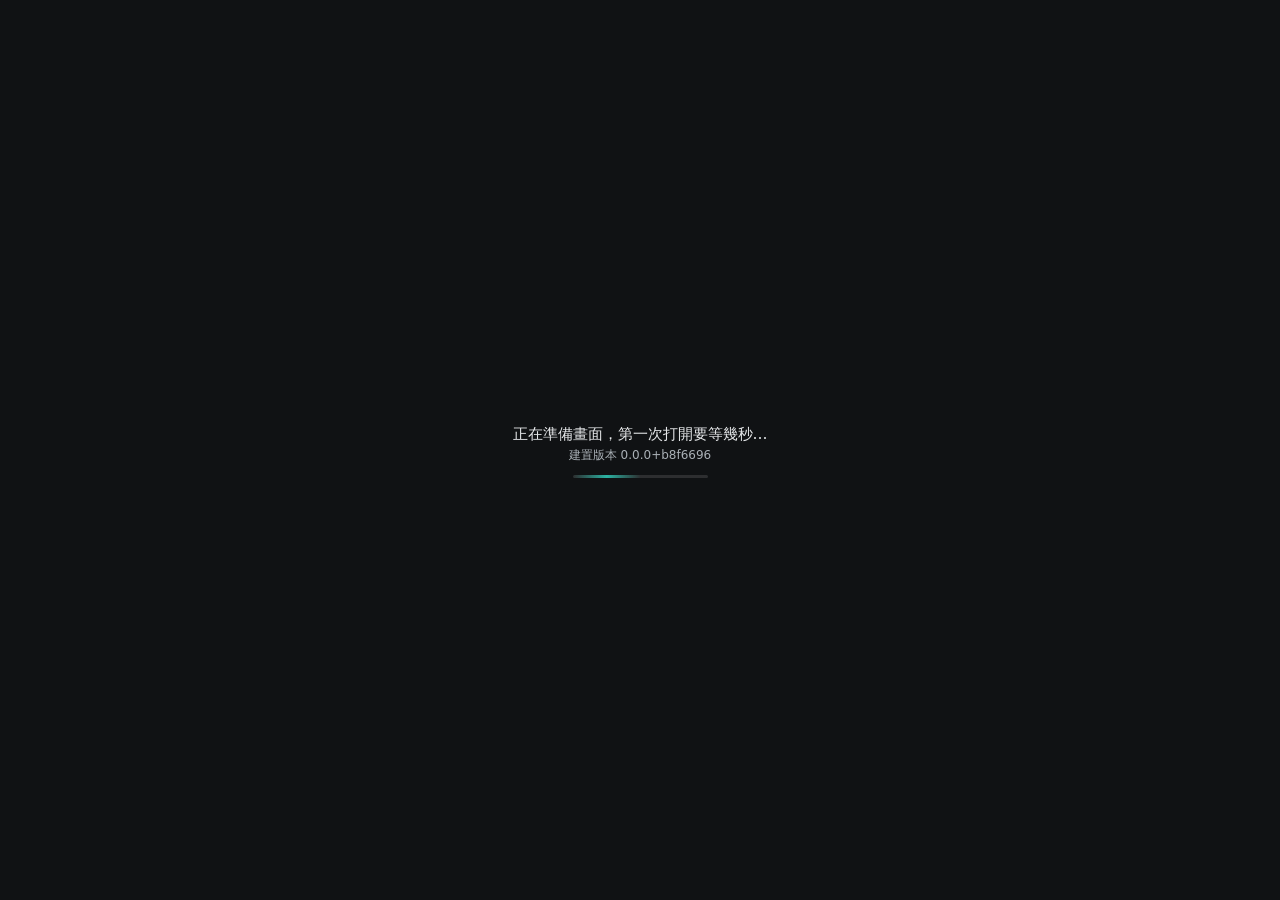
==== index.html @ 0f68137e "發布 0.0.0+b8f6696" ====
<!doctype html>
<html lang="zh-Hant">
  <head>
    <meta charset="utf-8" />
    <meta name="viewport" content="width=device-width, initial-scale=1" />
    <title>四面停懸訓練模擬器</title>
    <link rel="icon" href="data:," />
    <style>html,body{background:#101214;height:100%;margin:0;overflow:hidden}#view{width:100vw;height:100vh;display:block}#corner-info{color:#e6e8ea;pointer-events:none;background:#0000008c;border-radius:4px;grid-template-columns:max-content auto;column-gap:.75em;padding:6px 8px;font:12px/1.5 system-ui,Microsoft JhengHei,sans-serif;display:grid;position:fixed;bottom:8px;left:8px}#corner-info>div{display:contents}.corner-info-label{color:#a9b0b6}.corner-info-value[data-label=基準],.corner-info-value[data-label=離線],.corner-info-value[data-label=儲存]{max-width:40em}#loading-version{color:#a9b0b6;justify-self:center;font-size:12px}#flight-ui{pointer-events:none;color:#e6e8ea;font:13px/1.5 system-ui,Microsoft JhengHei,sans-serif;position:fixed;inset:0}.flight-panel{background:#0000008c;border-radius:4px;margin:0;padding:8px 10px;position:absolute;top:8px}.flight-status{min-width:15em;left:8px}.flight-help{box-sizing:border-box;max-width:21em;max-height:calc(100vh - 16px);top:auto;bottom:8px;right:8px;overflow-y:auto}.flight-round{font-variant-numeric:tabular-nums}.flight-crash{color:#f2b24c;margin-top:4px;font-weight:600}.flight-crash[hidden]{display:none}.flight-honesty{border-top:1px solid #ffffff24;max-width:24em;margin-top:6px;padding-top:4px}.flight-wind{flex-wrap:wrap;align-items:center;gap:4px;display:flex}.flight-wind-title{color:#a9b0b6}.flight-wind-choice{pointer-events:auto;color:inherit;font:inherit;cursor:pointer;background:#1b1f22;border:1px solid #5b646b;border-radius:4px;padding:2px 6px}.flight-wind-choice:hover:not(:disabled){background:#232a2d;border-color:#2bb3a3}.flight-wind-choice[aria-pressed=true]{background:#1f4a46;border-color:#2bb3a3}.flight-wind-choice:disabled{opacity:.45;cursor:not-allowed}.flight-axis{grid-template-columns:2.5em 1fr 3.2em;align-items:center;column-gap:.6em;display:grid}.flight-axis-label,.flight-keys dt,.flight-round{color:#a9b0b6}.flight-axis-track{background:linear-gradient(90deg,#0000 calc(50% - .5px),#a9b0b6 calc(50% - .5px) calc(50% + .5px),#0000 calc(50% + .5px)),#ffffff24;border-radius:3px;height:6px;position:relative}.flight-axis-fill{background:#2bb3a3;border-radius:3px;position:absolute;top:0;bottom:0}.flight-axis-value{text-align:right;font-variant-numeric:tabular-nums}.flight-keys{grid-template-columns:max-content auto;column-gap:.75em;margin:0;display:grid}.flight-keys dd{margin:0}.flight-notice,.flight-said{margin:6px 0 0}.flight-said:empty{display:none}.flight-buttons{gap:6px;margin-top:8px;display:flex}.flight-buttons button{pointer-events:auto;color:inherit;font:inherit;cursor:pointer;background:#1b1f22;border:1px solid #5b646b;border-radius:4px;padding:4px 10px}.flight-buttons button:hover{background:#232a2d;border-color:#2bb3a3}.flight-pause{text-align:center;background:#000000b8;border-radius:6px;padding:14px 22px;position:absolute;top:38%;left:50%;transform:translate(-50%,-50%)}.flight-pause h2{margin:0 0 4px;font-size:20px;font-weight:600}.flight-pause p{margin:0}#loading-notice{color:#e6e8ea;background:#101214;place-content:center;font:15px/1.6 system-ui,Microsoft JhengHei,sans-serif;display:grid;position:fixed;inset:0}#loading-notice:after{content:"";background:linear-gradient(90deg,#0000,#2bb3a3,#0000) 0 0/50% 100% no-repeat,#ffffff1f;border-radius:2px;justify-self:center;width:9em;height:3px;margin-top:10px;animation:1.2s linear infinite loading-sweep}@keyframes loading-sweep{0%{background-position:-100% 0,0 0}to{background-position:200% 0,0 0}}body.shot #corner-info{display:none}</style>
    <script type="module" crossorigin src="./assets/index-QWvjo4jM.js"></script>
    <link rel="modulepreload" crossorigin href="./assets/modulepreload-polyfill-P2Xu9kJm.js">
    <link rel="modulepreload" crossorigin href="./assets/field-5Ba68lkn.js">
    <link rel="modulepreload" crossorigin href="./assets/exactMath-YJr5tnJ6.js">
    <link rel="modulepreload" crossorigin href="./assets/sim-CEThF67U.js">
    <link rel="modulepreload" crossorigin href="./assets/roundRecord-CIROd4TO.js">
    <link rel="modulepreload" crossorigin href="./assets/savedDrill-CL8UOd6f.js">
    <link rel="modulepreload" crossorigin href="./assets/shotParams-CHEKTDAV.js">
    <link rel="modulepreload" crossorigin href="./assets/gamepadText-DDipZGzQ.js">
    <link rel="modulepreload" crossorigin href="./assets/replay-CuYm60EA.js">
    <link rel="modulepreload" crossorigin href="./assets/roundRecorder-BeZwusET.js">
    <link rel="modulepreload" crossorigin href="./assets/opaque-Bb8yZxMa.js">
    <link rel="modulepreload" crossorigin href="./assets/airframe-C724vmKE.js">
    <link rel="modulepreload" crossorigin href="./assets/sky-D2GkNgTQ.js">
    <link rel="modulepreload" crossorigin href="./assets/pavement-BbVPfc4T.js">
    <link rel="modulepreload" crossorigin href="./assets/sceneOutput-CqeMyVQQ.js">
    <link rel="modulepreload" crossorigin href="./assets/examScene-DeKbWUuo.js">
    <link rel="modulepreload" crossorigin href="./assets/notRecorded-U8o28lkj.js">
    <link rel="modulepreload" crossorigin href="./assets/assetPack-l0ohciP4.js">
    <link rel="modulepreload" crossorigin href="./assets/baselineNotice-hh__YqUF.js">
    <link rel="modulepreload" crossorigin href="./assets/buildInfo-2GvMuhpz.js">
    <link rel="modulepreload" crossorigin href="./assets/feelStorage-MVdoCn2E.js">
    <link rel="modulepreload" crossorigin href="./assets/browser-BktjcKxh.js">
    <link rel="modulepreload" crossorigin href="./assets/replayText-DumDRD41.js">
    <link rel="modulepreload" crossorigin href="./assets/gamepadProbe-PwRmJIUH.js">
    <link rel="modulepreload" crossorigin href="./assets/gamepadSource-BhQjnkhK.js">
    <link rel="modulepreload" crossorigin href="./assets/canvasSize-BfUx9E42.js">
    <link rel="modulepreload" crossorigin href="./assets/aaTrajectory-BN8H05AF.js">
    <link rel="modulepreload" crossorigin href="./assets/aaToggle-Dxjf7t7J.js">
    <link rel="modulepreload" crossorigin href="./assets/frameLock-CNM2c3eh.js">
    <link rel="modulepreload" crossorigin href="./assets/readCanvas-B64av70t.js">
    <link rel="modulepreload" crossorigin href="./assets/shotPlan-DRGszHHu.js">
    <link rel="modulepreload" crossorigin href="./assets/consoleCapture-CGtWRzT-.js">
    <link rel="modulepreload" crossorigin href="./assets/videoRecorder-CLJdw37K.js">
    <link rel="modulepreload" crossorigin href="./assets/offlineStore-CZZIKs1B.js">
    <link rel="stylesheet" crossorigin href="./assets/baselineNotice-D2F8p2Ku.css">
  </head>
  <body>
    <canvas id="view"></canvas>
    <div id="corner-info" aria-label="執行資訊">啟動中…</div>
    <div id="flight-ui"></div>
  </body>
</html>
---- assets/baselineNotice-D2F8p2Ku.css ----
#touch-ui{z-index:5;pointer-events:none;color:#e6e8ea;-webkit-user-select:none;user-select:none;-webkit-touch-callout:none;font:14px/1.4 system-ui,Microsoft JhengHei,sans-serif;position:fixed;inset:0}#touch-ui[hidden]{display:none}html[data-touch=on],html[data-touch=on] body,html[data-touch=on] #view{touch-action:none;overscroll-behavior:none;-webkit-user-select:none;user-select:none;-webkit-touch-callout:none;-webkit-tap-highlight-color:transparent}.touch-pad{pointer-events:auto;touch-action:none;position:fixed}.touch-pad[hidden]{display:none}.touch-base{box-sizing:border-box;background-color:#00000047;background-image:linear-gradient(#ffffff38,#ffffff38),linear-gradient(#ffffff38,#ffffff38);background-position:50%,50%;background-repeat:no-repeat;background-size:1px 36%,36% 1px;background-attachment:scroll;background-origin:padding-box;background-clip:border-box;border:2px solid #fff6;border-radius:22%;position:absolute}.touch-pad.is-held .touch-base{border-color:#2bb3a3}.touch-knob{box-sizing:border-box;background:#e6e8ea8c;border:2px solid #ffffffb3;border-radius:50%;width:38%;height:38%;margin:-19% 0 0 -19%;position:absolute;top:50%;left:50%}.touch-pad.is-held .touch-knob{background:#2bb3a3bf}.touch-buttons{flex-direction:column;gap:6px;display:flex;position:fixed}.touch-button{pointer-events:auto;touch-action:manipulation;min-height:44px;color:inherit;font:inherit;background:#1b1f22c7;border:1px solid #5b646b;border-radius:8px;flex:1 1 0;font-size:15px}.touch-button:active,.touch-button[aria-pressed=true]{background:#1f4a46d9;border-color:#2bb3a3}.touch-portrait{box-sizing:border-box;text-align:center;pointer-events:auto;touch-action:none;background:#101214f5;flex-direction:column;justify-content:center;align-items:center;gap:8px;padding:24px;display:flex;position:fixed;inset:0}.touch-portrait[hidden]{display:none}.touch-portrait h2{margin:0;font-size:20px}.touch-portrait p{color:#a9b0b6;max-width:22em;margin:0}html[data-touch=on] .flight-help{display:none}html[data-touch=on][data-touch-menu=open] .flight-help{box-sizing:border-box;pointer-events:auto;touch-action:pan-y;z-index:6;background:#000000e0;width:min(32em,100vw - 32px);max-width:none;max-height:calc(100vh - 16px);display:block;inset:8px auto auto 50%;overflow:auto;transform:translate(-50%)}html[data-touch=on][data-touch-menu=open] .flight-status{visibility:hidden}html[data-touch=on] .flight-help .flight-honesty{max-width:none}html[data-touch=on] .flight-help #corner-info{background:0 0;border-top:1px solid #ffffff24;border-radius:0;margin-top:8px;padding:6px 0 0;position:static}html[data-touch=on] .flight-keys,html[data-touch=on] #flight-keyboard-notice,html[data-touch=on] #flight-gamepad-setup{display:none}html[data-touch=on] .flight-help button,html[data-touch=on] .flight-wind-choice{min-height:44px;padding:4px 12px}
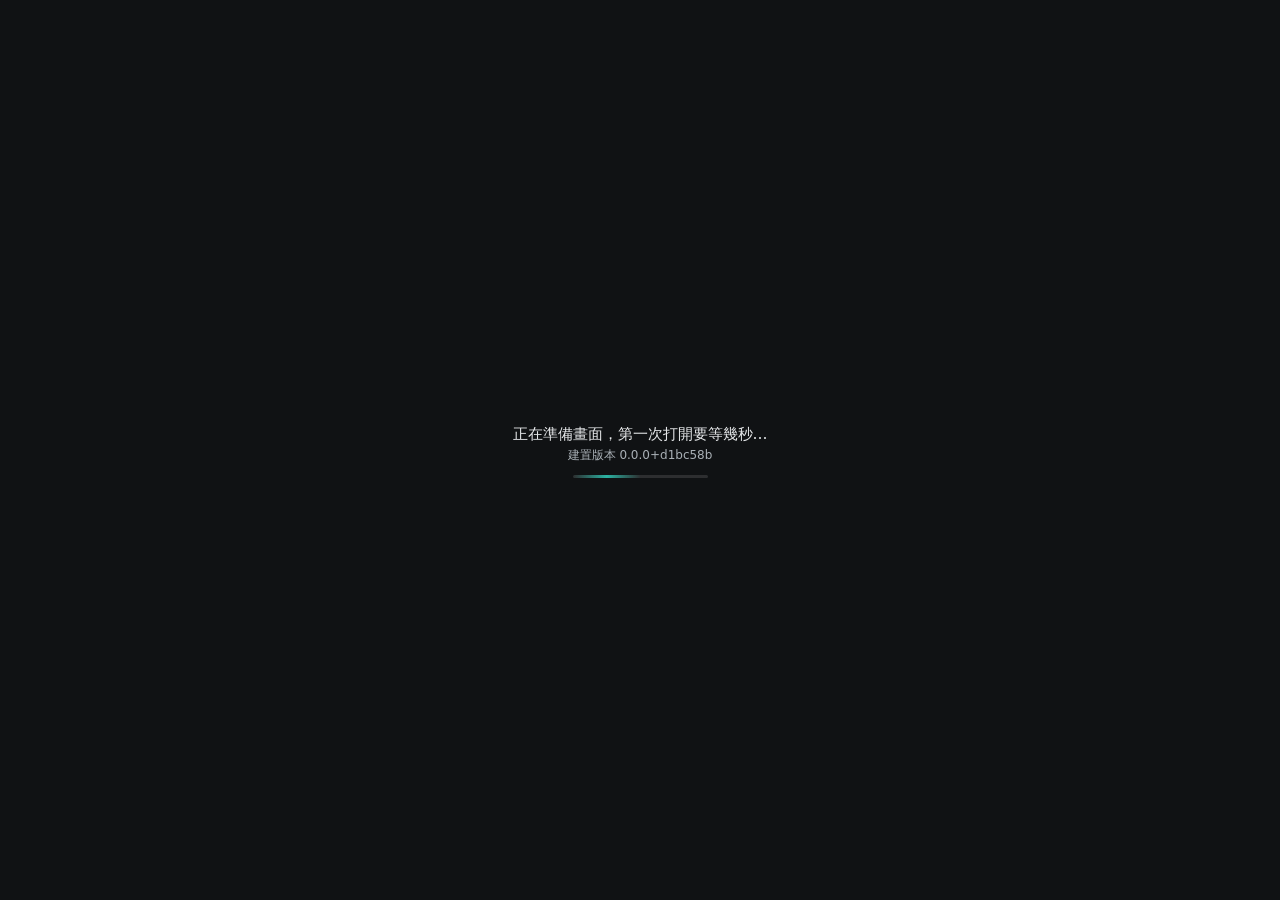
==== commit 36dbee6c: "發布 0.0.0+d1bc58b" ====
--- a/index.html
+++ b/index.html
@@ -6,11 +6,13 @@
     <title>四面停懸訓練模擬器</title>
     <link rel="icon" href="data:," />
     <style>html,body{background:#101214;height:100%;margin:0;overflow:hidden}#view{width:100vw;height:100vh;display:block}#corner-info{color:#e6e8ea;pointer-events:none;background:#0000008c;border-radius:4px;grid-template-columns:max-content auto;column-gap:.75em;padding:6px 8px;font:12px/1.5 system-ui,Microsoft JhengHei,sans-serif;display:grid;position:fixed;bottom:8px;left:8px}#corner-info>div{display:contents}.corner-info-label{color:#a9b0b6}.corner-info-value[data-label=基準],.corner-info-value[data-label=離線],.corner-info-value[data-label=儲存]{max-width:40em}#loading-version{color:#a9b0b6;justify-self:center;font-size:12px}#flight-ui{pointer-events:none;color:#e6e8ea;font:13px/1.5 system-ui,Microsoft JhengHei,sans-serif;position:fixed;inset:0}.flight-panel{background:#0000008c;border-radius:4px;margin:0;padding:8px 10px;position:absolute;top:8px}.flight-status{min-width:15em;left:8px}.flight-help{box-sizing:border-box;max-width:21em;max-height:calc(100vh - 16px);top:auto;bottom:8px;right:8px;overflow-y:auto}.flight-round{font-variant-numeric:tabular-nums}.flight-crash{color:#f2b24c;margin-top:4px;font-weight:600}.flight-crash[hidden]{display:none}.flight-honesty{border-top:1px solid #ffffff24;max-width:24em;margin-top:6px;padding-top:4px}.flight-wind{flex-wrap:wrap;align-items:center;gap:4px;display:flex}.flight-wind-title{color:#a9b0b6}.flight-wind-choice{pointer-events:auto;color:inherit;font:inherit;cursor:pointer;background:#1b1f22;border:1px solid #5b646b;border-radius:4px;padding:2px 6px}.flight-wind-choice:hover:not(:disabled){background:#232a2d;border-color:#2bb3a3}.flight-wind-choice[aria-pressed=true]{background:#1f4a46;border-color:#2bb3a3}.flight-wind-choice:disabled{opacity:.45;cursor:not-allowed}.flight-axis{grid-template-columns:2.5em 1fr 3.2em;align-items:center;column-gap:.6em;display:grid}.flight-axis-label,.flight-keys dt,.flight-round{color:#a9b0b6}.flight-axis-track{background:linear-gradient(90deg,#0000 calc(50% - .5px),#a9b0b6 calc(50% - .5px) calc(50% + .5px),#0000 calc(50% + .5px)),#ffffff24;border-radius:3px;height:6px;position:relative}.flight-axis-fill{background:#2bb3a3;border-radius:3px;position:absolute;top:0;bottom:0}.flight-axis-value{text-align:right;font-variant-numeric:tabular-nums}.flight-keys{grid-template-columns:max-content auto;column-gap:.75em;margin:0;display:grid}.flight-keys dd{margin:0}.flight-notice,.flight-said{margin:6px 0 0}.flight-said:empty{display:none}.flight-buttons{gap:6px;margin-top:8px;display:flex}.flight-buttons button{pointer-events:auto;color:inherit;font:inherit;cursor:pointer;background:#1b1f22;border:1px solid #5b646b;border-radius:4px;padding:4px 10px}.flight-buttons button:hover{background:#232a2d;border-color:#2bb3a3}.flight-pause{text-align:center;background:#000000b8;border-radius:6px;padding:14px 22px;position:absolute;top:38%;left:50%;transform:translate(-50%,-50%)}.flight-pause h2{margin:0 0 4px;font-size:20px;font-weight:600}.flight-pause p{margin:0}#loading-notice{color:#e6e8ea;background:#101214;place-content:center;font:15px/1.6 system-ui,Microsoft JhengHei,sans-serif;display:grid;position:fixed;inset:0}#loading-notice:after{content:"";background:linear-gradient(90deg,#0000,#2bb3a3,#0000) 0 0/50% 100% no-repeat,#ffffff1f;border-radius:2px;justify-self:center;width:9em;height:3px;margin-top:10px;animation:1.2s linear infinite loading-sweep}@keyframes loading-sweep{0%{background-position:-100% 0,0 0}to{background-position:200% 0,0 0}}body.shot #corner-info{display:none}</style>
-    <script type="module" crossorigin src="./assets/index-QWvjo4jM.js"></script>
+    <script type="module" crossorigin src="./assets/index-BFoGrecX.js"></script>
     <link rel="modulepreload" crossorigin href="./assets/modulepreload-polyfill-P2Xu9kJm.js">
-    <link rel="modulepreload" crossorigin href="./assets/field-5Ba68lkn.js">
     <link rel="modulepreload" crossorigin href="./assets/exactMath-YJr5tnJ6.js">
     <link rel="modulepreload" crossorigin href="./assets/sim-CEThF67U.js">
+    <link rel="modulepreload" crossorigin href="./assets/aaToggle-BCg5YQrM.js">
+    <link rel="modulepreload" crossorigin href="./assets/tierRenderPath-DYDmxtjA.js">
+    <link rel="modulepreload" crossorigin href="./assets/field-5Ba68lkn.js">
     <link rel="modulepreload" crossorigin href="./assets/roundRecord-CIROd4TO.js">
     <link rel="modulepreload" crossorigin href="./assets/savedDrill-CL8UOd6f.js">
     <link rel="modulepreload" crossorigin href="./assets/shotParams-CHEKTDAV.js">
@@ -20,22 +22,20 @@
     <link rel="modulepreload" crossorigin href="./assets/opaque-Bb8yZxMa.js">
     <link rel="modulepreload" crossorigin href="./assets/airframe-C724vmKE.js">
     <link rel="modulepreload" crossorigin href="./assets/sky-D2GkNgTQ.js">
-    <link rel="modulepreload" crossorigin href="./assets/pavement-BbVPfc4T.js">
+    <link rel="modulepreload" crossorigin href="./assets/pavement-jE6aqfq1.js">
     <link rel="modulepreload" crossorigin href="./assets/sceneOutput-CqeMyVQQ.js">
-    <link rel="modulepreload" crossorigin href="./assets/examScene-DeKbWUuo.js">
+    <link rel="modulepreload" crossorigin href="./assets/examScene-BxkcL9rX.js">
     <link rel="modulepreload" crossorigin href="./assets/notRecorded-U8o28lkj.js">
     <link rel="modulepreload" crossorigin href="./assets/assetPack-l0ohciP4.js">
-    <link rel="modulepreload" crossorigin href="./assets/baselineNotice-hh__YqUF.js">
-    <link rel="modulepreload" crossorigin href="./assets/buildInfo-2GvMuhpz.js">
+    <link rel="modulepreload" crossorigin href="./assets/baselineNotice-Dx3YPVov.js">
+    <link rel="modulepreload" crossorigin href="./assets/buildInfo-QqdL6aGz.js">
     <link rel="modulepreload" crossorigin href="./assets/feelStorage-MVdoCn2E.js">
     <link rel="modulepreload" crossorigin href="./assets/browser-BktjcKxh.js">
     <link rel="modulepreload" crossorigin href="./assets/replayText-DumDRD41.js">
     <link rel="modulepreload" crossorigin href="./assets/gamepadProbe-PwRmJIUH.js">
     <link rel="modulepreload" crossorigin href="./assets/gamepadSource-BhQjnkhK.js">
     <link rel="modulepreload" crossorigin href="./assets/canvasSize-BfUx9E42.js">
-    <link rel="modulepreload" crossorigin href="./assets/aaTrajectory-BN8H05AF.js">
-    <link rel="modulepreload" crossorigin href="./assets/aaToggle-Dxjf7t7J.js">
-    <link rel="modulepreload" crossorigin href="./assets/frameLock-CNM2c3eh.js">
+    <link rel="modulepreload" crossorigin href="./assets/frameLock-BdOilTIx.js">
     <link rel="modulepreload" crossorigin href="./assets/readCanvas-B64av70t.js">
     <link rel="modulepreload" crossorigin href="./assets/shotPlan-DRGszHHu.js">
     <link rel="modulepreload" crossorigin href="./assets/consoleCapture-CGtWRzT-.js">
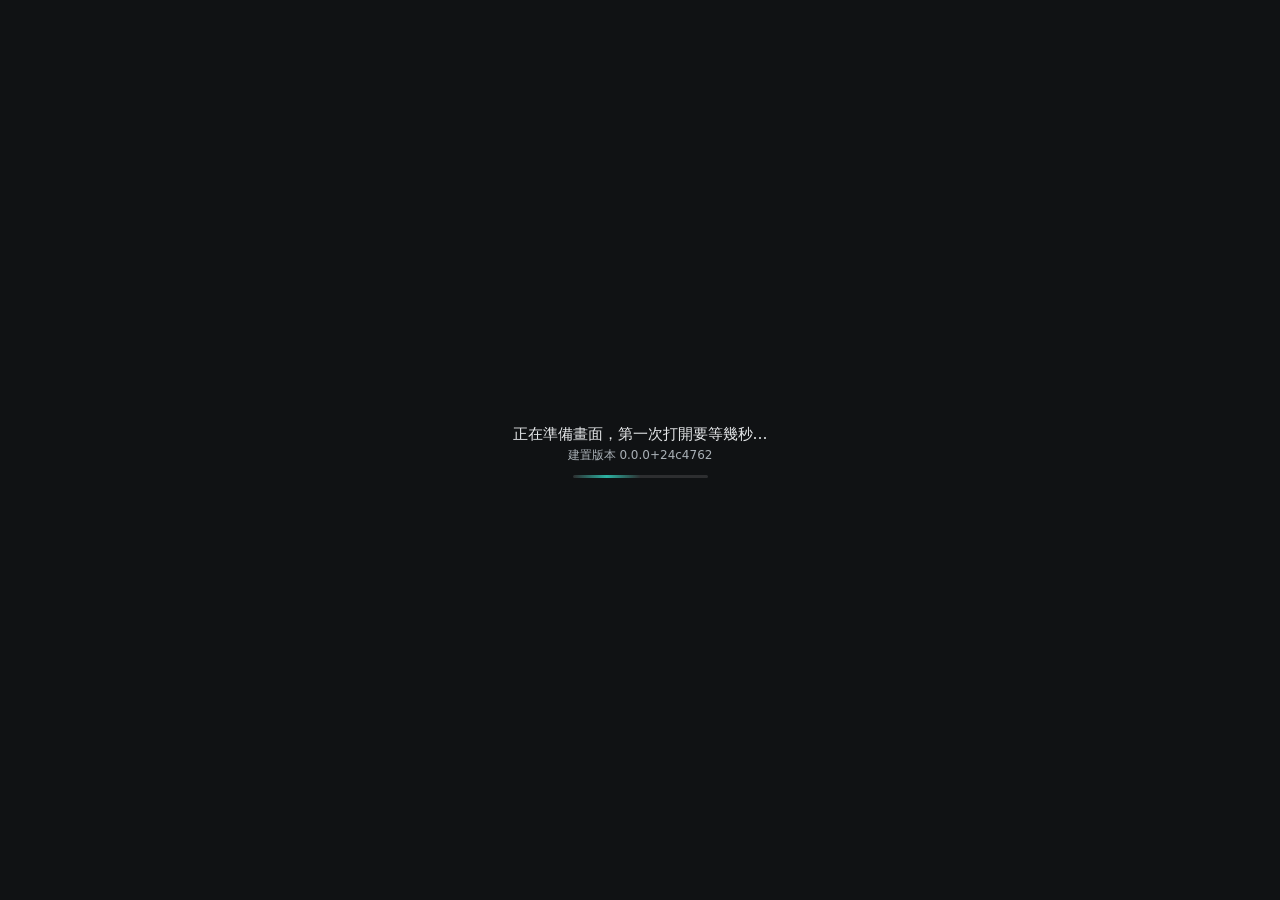
==== commit 824c3838: "發布 0.0.0+24c4762" ====
--- a/index.html
+++ b/index.html
@@ -5,35 +5,35 @@
     <meta name="viewport" content="width=device-width, initial-scale=1" />
     <title>四面停懸訓練模擬器</title>
     <link rel="icon" href="data:," />
-    <style>html,body{background:#101214;height:100%;margin:0;overflow:hidden}#view{width:100vw;height:100vh;display:block}#corner-info{color:#e6e8ea;pointer-events:none;background:#0000008c;border-radius:4px;grid-template-columns:max-content auto;column-gap:.75em;padding:6px 8px;font:12px/1.5 system-ui,Microsoft JhengHei,sans-serif;display:grid;position:fixed;bottom:8px;left:8px}#corner-info>div{display:contents}.corner-info-label{color:#a9b0b6}.corner-info-value[data-label=基準],.corner-info-value[data-label=離線],.corner-info-value[data-label=儲存]{max-width:40em}#loading-version{color:#a9b0b6;justify-self:center;font-size:12px}#flight-ui{pointer-events:none;color:#e6e8ea;font:13px/1.5 system-ui,Microsoft JhengHei,sans-serif;position:fixed;inset:0}.flight-panel{background:#0000008c;border-radius:4px;margin:0;padding:8px 10px;position:absolute;top:8px}.flight-status{min-width:15em;left:8px}.flight-help{box-sizing:border-box;max-width:21em;max-height:calc(100vh - 16px);top:auto;bottom:8px;right:8px;overflow-y:auto}.flight-round{font-variant-numeric:tabular-nums}.flight-crash{color:#f2b24c;margin-top:4px;font-weight:600}.flight-crash[hidden]{display:none}.flight-honesty{border-top:1px solid #ffffff24;max-width:24em;margin-top:6px;padding-top:4px}.flight-wind{flex-wrap:wrap;align-items:center;gap:4px;display:flex}.flight-wind-title{color:#a9b0b6}.flight-wind-choice{pointer-events:auto;color:inherit;font:inherit;cursor:pointer;background:#1b1f22;border:1px solid #5b646b;border-radius:4px;padding:2px 6px}.flight-wind-choice:hover:not(:disabled){background:#232a2d;border-color:#2bb3a3}.flight-wind-choice[aria-pressed=true]{background:#1f4a46;border-color:#2bb3a3}.flight-wind-choice:disabled{opacity:.45;cursor:not-allowed}.flight-axis{grid-template-columns:2.5em 1fr 3.2em;align-items:center;column-gap:.6em;display:grid}.flight-axis-label,.flight-keys dt,.flight-round{color:#a9b0b6}.flight-axis-track{background:linear-gradient(90deg,#0000 calc(50% - .5px),#a9b0b6 calc(50% - .5px) calc(50% + .5px),#0000 calc(50% + .5px)),#ffffff24;border-radius:3px;height:6px;position:relative}.flight-axis-fill{background:#2bb3a3;border-radius:3px;position:absolute;top:0;bottom:0}.flight-axis-value{text-align:right;font-variant-numeric:tabular-nums}.flight-keys{grid-template-columns:max-content auto;column-gap:.75em;margin:0;display:grid}.flight-keys dd{margin:0}.flight-notice,.flight-said{margin:6px 0 0}.flight-said:empty{display:none}.flight-buttons{gap:6px;margin-top:8px;display:flex}.flight-buttons button{pointer-events:auto;color:inherit;font:inherit;cursor:pointer;background:#1b1f22;border:1px solid #5b646b;border-radius:4px;padding:4px 10px}.flight-buttons button:hover{background:#232a2d;border-color:#2bb3a3}.flight-pause{text-align:center;background:#000000b8;border-radius:6px;padding:14px 22px;position:absolute;top:38%;left:50%;transform:translate(-50%,-50%)}.flight-pause h2{margin:0 0 4px;font-size:20px;font-weight:600}.flight-pause p{margin:0}#loading-notice{color:#e6e8ea;background:#101214;place-content:center;font:15px/1.6 system-ui,Microsoft JhengHei,sans-serif;display:grid;position:fixed;inset:0}#loading-notice:after{content:"";background:linear-gradient(90deg,#0000,#2bb3a3,#0000) 0 0/50% 100% no-repeat,#ffffff1f;border-radius:2px;justify-self:center;width:9em;height:3px;margin-top:10px;animation:1.2s linear infinite loading-sweep}@keyframes loading-sweep{0%{background-position:-100% 0,0 0}to{background-position:200% 0,0 0}}body.shot #corner-info{display:none}</style>
-    <script type="module" crossorigin src="./assets/index-BFoGrecX.js"></script>
+    <style>html,body{background:#101214;height:100%;margin:0;overflow:hidden}#view{width:100vw;height:100vh;display:block}#corner-info{color:#e6e8ea;pointer-events:none;background:#0000008c;border-radius:4px;grid-template-columns:max-content auto;column-gap:.75em;padding:6px 8px;font:12px/1.5 system-ui,Microsoft JhengHei,sans-serif;display:grid;position:fixed;bottom:8px;left:8px}#corner-info>div{display:contents}.corner-info-label{color:#a9b0b6}.corner-info-value[data-label=基準],.corner-info-value[data-label=離線],.corner-info-value[data-label=儲存]{max-width:40em}#loading-version{color:#a9b0b6;justify-self:center;font-size:12px}#flight-ui{pointer-events:none;color:#e6e8ea;font:13px/1.5 system-ui,Microsoft JhengHei,sans-serif;position:fixed;inset:0}.flight-panel{background:#0000008c;border-radius:4px;margin:0;padding:8px 10px;position:absolute;top:8px}.flight-status{min-width:15em;left:8px}.flight-settings{z-index:5;pointer-events:auto;background:#20262b;border-radius:4px;padding:0 10px;position:absolute;top:8px;left:8px}.flight-settings summary{cursor:pointer;padding:5px 0}.flight-settings a,.flight-settings label{margin:6px 0 10px;display:block}.flight-settings a{color:#a7e6de}html[data-touch=on] .flight-settings{display:none}html:not([data-touch=on]) .flight-settings~.flight-status{top:44px}html[data-hide-desktop-panels]:not([data-touch=on]) :is(#corner-info,.flight-help,.flight-axis,.flight-round,.flight-honesty){display:none}html[data-hide-desktop-panels]:not([data-touch=on]) .flight-status:not(:has(#flight-crash:not([hidden]),#flight-teaching:not([hidden]))){display:none}.flight-help{box-sizing:border-box;max-width:21em;max-height:calc(100vh - 16px);top:auto;bottom:8px;right:8px;overflow-y:auto}.flight-round{font-variant-numeric:tabular-nums}.flight-crash{color:#f2b24c;margin-top:4px;font-weight:600}.flight-crash[hidden]{display:none}.flight-honesty{border-top:1px solid #ffffff24;max-width:24em;margin-top:6px;padding-top:4px}.flight-wind{flex-wrap:wrap;align-items:center;gap:4px;display:flex}.flight-wind-title{color:#a9b0b6}.flight-wind-choice{pointer-events:auto;color:inherit;font:inherit;cursor:pointer;background:#1b1f22;border:1px solid #5b646b;border-radius:4px;padding:2px 6px}.flight-wind-choice:hover:not(:disabled){background:#232a2d;border-color:#2bb3a3}.flight-wind-choice[aria-pressed=true]{background:#1f4a46;border-color:#2bb3a3}.flight-wind-choice:disabled{opacity:.45;cursor:not-allowed}.flight-axis{grid-template-columns:2.5em 1fr 3.2em;align-items:center;column-gap:.6em;display:grid}.flight-axis-label,.flight-keys dt,.flight-round{color:#a9b0b6}.flight-axis-track{background:linear-gradient(90deg,#0000 calc(50% - .5px),#a9b0b6 calc(50% - .5px) calc(50% + .5px),#0000 calc(50% + .5px)),#ffffff24;border-radius:3px;height:6px;position:relative}.flight-axis-fill{background:#2bb3a3;border-radius:3px;position:absolute;top:0;bottom:0}.flight-axis-value{text-align:right;font-variant-numeric:tabular-nums}.flight-keys{grid-template-columns:max-content auto;column-gap:.75em;margin:0;display:grid}.flight-keys dd{margin:0}.flight-notice,.flight-said{margin:6px 0 0}.flight-said:empty{display:none}.flight-buttons{gap:6px;margin-top:8px;display:flex}.flight-buttons button{pointer-events:auto;color:inherit;font:inherit;cursor:pointer;background:#1b1f22;border:1px solid #5b646b;border-radius:4px;padding:4px 10px}.flight-buttons button:hover{background:#232a2d;border-color:#2bb3a3}.flight-pause{text-align:center;background:#000000b8;border-radius:6px;padding:14px 22px;position:absolute;top:38%;left:50%;transform:translate(-50%,-50%)}.flight-pause h2{margin:0 0 4px;font-size:20px;font-weight:600}.flight-pause p{margin:0}#loading-notice{color:#e6e8ea;background:#101214;place-content:center;font:15px/1.6 system-ui,Microsoft JhengHei,sans-serif;display:grid;position:fixed;inset:0}#loading-notice:after{content:"";background:linear-gradient(90deg,#0000,#2bb3a3,#0000) 0 0/50% 100% no-repeat,#ffffff1f;border-radius:2px;justify-self:center;width:9em;height:3px;margin-top:10px;animation:1.2s linear infinite loading-sweep}@keyframes loading-sweep{0%{background-position:-100% 0,0 0}to{background-position:200% 0,0 0}}body.shot #corner-info{display:none}</style>
+    <script type="module" crossorigin src="./assets/index-BZ-VbkK8.js"></script>
     <link rel="modulepreload" crossorigin href="./assets/modulepreload-polyfill-P2Xu9kJm.js">
     <link rel="modulepreload" crossorigin href="./assets/exactMath-YJr5tnJ6.js">
     <link rel="modulepreload" crossorigin href="./assets/sim-CEThF67U.js">
     <link rel="modulepreload" crossorigin href="./assets/aaToggle-BCg5YQrM.js">
     <link rel="modulepreload" crossorigin href="./assets/tierRenderPath-DYDmxtjA.js">
-    <link rel="modulepreload" crossorigin href="./assets/field-5Ba68lkn.js">
+    <link rel="modulepreload" crossorigin href="./assets/field-Fs0YcU2k.js">
     <link rel="modulepreload" crossorigin href="./assets/roundRecord-CIROd4TO.js">
-    <link rel="modulepreload" crossorigin href="./assets/savedDrill-CL8UOd6f.js">
+    <link rel="modulepreload" crossorigin href="./assets/savedDrill-CED8I_-G.js">
     <link rel="modulepreload" crossorigin href="./assets/shotParams-CHEKTDAV.js">
-    <link rel="modulepreload" crossorigin href="./assets/gamepadText-DDipZGzQ.js">
+    <link rel="modulepreload" crossorigin href="./assets/gamepadText-BvtZ80yg.js">
     <link rel="modulepreload" crossorigin href="./assets/replay-CuYm60EA.js">
     <link rel="modulepreload" crossorigin href="./assets/roundRecorder-BeZwusET.js">
     <link rel="modulepreload" crossorigin href="./assets/opaque-Bb8yZxMa.js">
     <link rel="modulepreload" crossorigin href="./assets/airframe-C724vmKE.js">
     <link rel="modulepreload" crossorigin href="./assets/sky-D2GkNgTQ.js">
-    <link rel="modulepreload" crossorigin href="./assets/pavement-jE6aqfq1.js">
+    <link rel="modulepreload" crossorigin href="./assets/pavement-C9r5qNX0.js">
     <link rel="modulepreload" crossorigin href="./assets/sceneOutput-CqeMyVQQ.js">
-    <link rel="modulepreload" crossorigin href="./assets/examScene-BxkcL9rX.js">
+    <link rel="modulepreload" crossorigin href="./assets/examScene-C8fAHKgO.js">
     <link rel="modulepreload" crossorigin href="./assets/notRecorded-U8o28lkj.js">
     <link rel="modulepreload" crossorigin href="./assets/assetPack-l0ohciP4.js">
-    <link rel="modulepreload" crossorigin href="./assets/baselineNotice-Dx3YPVov.js">
-    <link rel="modulepreload" crossorigin href="./assets/buildInfo-QqdL6aGz.js">
+    <link rel="modulepreload" crossorigin href="./assets/baselineNotice-ClC64chY.js">
+    <link rel="modulepreload" crossorigin href="./assets/buildInfo-BI6yUZH-.js">
     <link rel="modulepreload" crossorigin href="./assets/feelStorage-MVdoCn2E.js">
     <link rel="modulepreload" crossorigin href="./assets/browser-BktjcKxh.js">
-    <link rel="modulepreload" crossorigin href="./assets/replayText-DumDRD41.js">
+    <link rel="modulepreload" crossorigin href="./assets/replayText-CtQz6maS.js">
     <link rel="modulepreload" crossorigin href="./assets/gamepadProbe-PwRmJIUH.js">
-    <link rel="modulepreload" crossorigin href="./assets/gamepadSource-BhQjnkhK.js">
+    <link rel="modulepreload" crossorigin href="./assets/gamepadSource-iPelOZo2.js">
     <link rel="modulepreload" crossorigin href="./assets/canvasSize-BfUx9E42.js">
     <link rel="modulepreload" crossorigin href="./assets/frameLock-BdOilTIx.js">
     <link rel="modulepreload" crossorigin href="./assets/readCanvas-B64av70t.js">
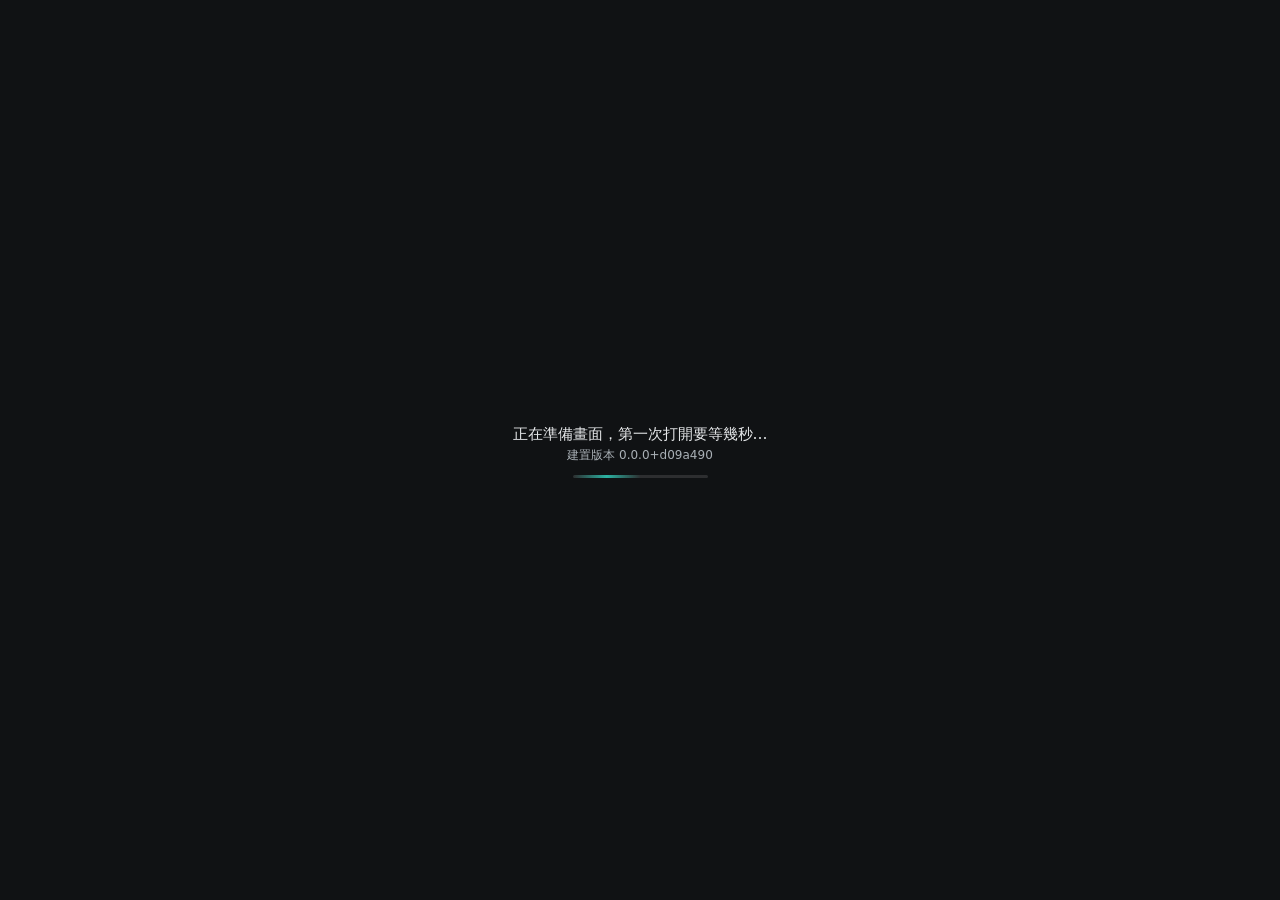
==== commit 6f9b2cc2: "發布 0.0.0+d09a490" ====
--- a/index.html
+++ b/index.html
@@ -5,42 +5,44 @@
     <meta name="viewport" content="width=device-width, initial-scale=1" />
     <title>四面停懸訓練模擬器</title>
     <link rel="icon" href="data:," />
-    <style>html,body{background:#101214;height:100%;margin:0;overflow:hidden}#view{width:100vw;height:100vh;display:block}#corner-info{color:#e6e8ea;pointer-events:none;background:#0000008c;border-radius:4px;grid-template-columns:max-content auto;column-gap:.75em;padding:6px 8px;font:12px/1.5 system-ui,Microsoft JhengHei,sans-serif;display:grid;position:fixed;bottom:8px;left:8px}#corner-info>div{display:contents}.corner-info-label{color:#a9b0b6}.corner-info-value[data-label=基準],.corner-info-value[data-label=離線],.corner-info-value[data-label=儲存]{max-width:40em}#loading-version{color:#a9b0b6;justify-self:center;font-size:12px}#flight-ui{pointer-events:none;color:#e6e8ea;font:13px/1.5 system-ui,Microsoft JhengHei,sans-serif;position:fixed;inset:0}.flight-panel{background:#0000008c;border-radius:4px;margin:0;padding:8px 10px;position:absolute;top:8px}.flight-status{min-width:15em;left:8px}.flight-settings{z-index:5;pointer-events:auto;background:#20262b;border-radius:4px;padding:0 10px;position:absolute;top:8px;left:8px}.flight-settings summary{cursor:pointer;padding:5px 0}.flight-settings a,.flight-settings label{margin:6px 0 10px;display:block}.flight-settings a{color:#a7e6de}html[data-touch=on] .flight-settings{display:none}html:not([data-touch=on]) .flight-settings~.flight-status{top:44px}html[data-hide-desktop-panels]:not([data-touch=on]) :is(#corner-info,.flight-help,.flight-axis,.flight-round,.flight-honesty){display:none}html[data-hide-desktop-panels]:not([data-touch=on]) .flight-status:not(:has(#flight-crash:not([hidden]),#flight-teaching:not([hidden]))){display:none}.flight-help{box-sizing:border-box;max-width:21em;max-height:calc(100vh - 16px);top:auto;bottom:8px;right:8px;overflow-y:auto}.flight-round{font-variant-numeric:tabular-nums}.flight-crash{color:#f2b24c;margin-top:4px;font-weight:600}.flight-crash[hidden]{display:none}.flight-honesty{border-top:1px solid #ffffff24;max-width:24em;margin-top:6px;padding-top:4px}.flight-wind{flex-wrap:wrap;align-items:center;gap:4px;display:flex}.flight-wind-title{color:#a9b0b6}.flight-wind-choice{pointer-events:auto;color:inherit;font:inherit;cursor:pointer;background:#1b1f22;border:1px solid #5b646b;border-radius:4px;padding:2px 6px}.flight-wind-choice:hover:not(:disabled){background:#232a2d;border-color:#2bb3a3}.flight-wind-choice[aria-pressed=true]{background:#1f4a46;border-color:#2bb3a3}.flight-wind-choice:disabled{opacity:.45;cursor:not-allowed}.flight-axis{grid-template-columns:2.5em 1fr 3.2em;align-items:center;column-gap:.6em;display:grid}.flight-axis-label,.flight-keys dt,.flight-round{color:#a9b0b6}.flight-axis-track{background:linear-gradient(90deg,#0000 calc(50% - .5px),#a9b0b6 calc(50% - .5px) calc(50% + .5px),#0000 calc(50% + .5px)),#ffffff24;border-radius:3px;height:6px;position:relative}.flight-axis-fill{background:#2bb3a3;border-radius:3px;position:absolute;top:0;bottom:0}.flight-axis-value{text-align:right;font-variant-numeric:tabular-nums}.flight-keys{grid-template-columns:max-content auto;column-gap:.75em;margin:0;display:grid}.flight-keys dd{margin:0}.flight-notice,.flight-said{margin:6px 0 0}.flight-said:empty{display:none}.flight-buttons{gap:6px;margin-top:8px;display:flex}.flight-buttons button{pointer-events:auto;color:inherit;font:inherit;cursor:pointer;background:#1b1f22;border:1px solid #5b646b;border-radius:4px;padding:4px 10px}.flight-buttons button:hover{background:#232a2d;border-color:#2bb3a3}.flight-pause{text-align:center;background:#000000b8;border-radius:6px;padding:14px 22px;position:absolute;top:38%;left:50%;transform:translate(-50%,-50%)}.flight-pause h2{margin:0 0 4px;font-size:20px;font-weight:600}.flight-pause p{margin:0}#loading-notice{color:#e6e8ea;background:#101214;place-content:center;font:15px/1.6 system-ui,Microsoft JhengHei,sans-serif;display:grid;position:fixed;inset:0}#loading-notice:after{content:"";background:linear-gradient(90deg,#0000,#2bb3a3,#0000) 0 0/50% 100% no-repeat,#ffffff1f;border-radius:2px;justify-self:center;width:9em;height:3px;margin-top:10px;animation:1.2s linear infinite loading-sweep}@keyframes loading-sweep{0%{background-position:-100% 0,0 0}to{background-position:200% 0,0 0}}body.shot #corner-info{display:none}</style>
-    <script type="module" crossorigin src="./assets/index-BZ-VbkK8.js"></script>
+    <style>html,body{background:#101214;height:100%;margin:0;overflow:hidden}#view{width:100vw;height:100vh;display:block}#corner-info{color:#e6e8ea;pointer-events:none;background:#0000008c;border-radius:4px;grid-template-columns:max-content auto;column-gap:.75em;padding:6px 8px;font:12px/1.5 system-ui,Microsoft JhengHei,sans-serif;display:grid;position:fixed;bottom:8px;left:8px}#corner-info>div{display:contents}.corner-info-label{color:#a9b0b6}.corner-info-value[data-label=基準],.corner-info-value[data-label=離線],.corner-info-value[data-label=儲存]{max-width:40em}#loading-version{color:#a9b0b6;justify-self:center;font-size:12px}#flight-ui{pointer-events:none;color:#e6e8ea;font:13px/1.5 system-ui,Microsoft JhengHei,sans-serif;position:fixed;inset:0}.flight-panel{background:#0000008c;border-radius:4px;margin:0;padding:8px 10px;position:absolute;top:8px}.flight-status{min-width:15em;left:8px}.flight-help{box-sizing:border-box;pointer-events:auto;max-width:21em;max-height:calc(100vh - 16px);top:auto;bottom:8px;right:8px;overflow-y:auto}.flight-settings,#flight-settings-close{color:#f5f8fa;font:inherit;cursor:pointer;background:#202930;border:1px solid #68787e;border-radius:8px}.flight-settings{z-index:5;pointer-events:auto;min-height:40px;padding:0 16px;font-weight:650;position:absolute;top:12px;right:12px;box-shadow:0 2px 8px #0005}.flight-settings:before{content:"⚙";margin-right:.45em}.flight-settings[aria-expanded=true]{visibility:hidden}.flight-settings:hover,#flight-settings-close:hover{background:#35464c}html:not([data-touch=on]) #flight-settings-toggle[aria-expanded=false]+#flight-settings-panel,html[data-touch=on] :is(.flight-settings,.settings-header,.settings-display-option){display:none}html:not([data-touch=on]) #flight-settings-panel{z-index:6;color:#edf2f5;overscroll-behavior:contain;scrollbar-color:#70848c #202b31;background:#172027;border:1px solid #51616a;border-radius:12px;width:min(23rem,100vw - 24px);max-width:none;max-height:calc(100dvh - 24px);padding:0 16px 12px;scroll-padding-top:60px;font-size:14px;line-height:1.5;top:12px;bottom:auto;right:12px;box-shadow:0 8px 32px #0006}#flight-settings-panel{overflow-wrap:anywhere;overflow-x:hidden}#flight-settings-panel :is(.flight-sound-row,.flight-buttons){flex-wrap:wrap}#flight-settings-panel .flight-sound-row input{flex:6em;min-width:0;max-width:100%}#flight-settings-panel .flight-keys{grid-template-columns:max-content minmax(0,1fr)}#flight-settings-panel :is(a,button,input,summary):focus-visible,.flight-settings:focus-visible{outline-offset:2px;outline:2px solid #91dfd1}.settings-header{z-index:1;background:#172027;border-bottom:1px solid #425159;justify-content:space-between;align-items:center;padding:12px 0;display:flex;position:sticky;top:0}.settings-header h2{margin:0;font-size:18px}#flight-settings-close{padding:4px 12px}.settings-group{border-bottom:1px solid #35434b;padding:12px 0}.settings-group h3{color:#8cd9ca;margin:0 0 6px;font-size:13px}.settings-group a{color:#d2f3ee;text-underline-offset:3px}.settings-group .flight-wind{margin:5px 0}.settings-group .flight-wind-title:first-child{flex:0 0 4.2em}.settings-group .flight-wind-choice{padding:4px 7px}.settings-display-option{cursor:pointer;margin-top:8px;display:block}.settings-display-option input{accent-color:#5dceba}.settings-links{gap:5px;display:grid}.settings-guide{padding:12px 0 2px}.settings-guide summary{color:#cfdbdf;cursor:pointer;font-weight:600}.settings-guide .flight-notice{color:#c0cbd0}.settings-guide .flight-keys{margin-top:8px}#flight-settings-panel .flight-sound{border:none;margin:0;padding:0}html[data-touch=on] .settings-group:has(.settings-display-option){display:none}html:not([data-touch=on]):has(.flight-settings) #scorecard-reopen{top:auto;bottom:12px;right:12px}html[data-hide-desktop-panels]:not([data-touch=on]) :is(#corner-info,.flight-axis,.flight-round){display:none}html[data-hide-desktop-panels]:not([data-touch=on]) .flight-status:not(:has(#flight-crash:not([hidden]),#flight-teaching:not([hidden]))){display:none}.flight-round{font-variant-numeric:tabular-nums}.flight-crash{color:#f2b24c;margin-top:4px;font-weight:600}.flight-crash[hidden]{display:none}.flight-honesty{border-top:1px solid #ffffff24;max-width:24em;margin-top:6px;padding-top:4px}.flight-wind{flex-wrap:wrap;align-items:center;gap:4px;display:flex}.flight-wind-title{color:#a9b0b6}.flight-wind-choice{pointer-events:auto;color:inherit;font:inherit;cursor:pointer;background:#1b1f22;border:1px solid #5b646b;border-radius:4px;padding:2px 6px}.flight-wind-choice:hover:not(:disabled){background:#232a2d;border-color:#2bb3a3}.flight-wind-choice[aria-pressed=true]{background:#1f4a46;border-color:#2bb3a3}.flight-wind-choice:disabled{opacity:.45;cursor:not-allowed}.flight-axis{grid-template-columns:2.5em 1fr 3.2em;align-items:center;column-gap:.6em;display:grid}.flight-axis-label,.flight-keys dt,.flight-round{color:#a9b0b6}.flight-axis-track{background:linear-gradient(90deg,#0000 calc(50% - .5px),#a9b0b6 calc(50% - .5px) calc(50% + .5px),#0000 calc(50% + .5px)),#ffffff24;border-radius:3px;height:6px;position:relative}.flight-axis-fill{background:#2bb3a3;border-radius:3px;position:absolute;top:0;bottom:0}.flight-axis-value{text-align:right;font-variant-numeric:tabular-nums}.flight-keys{grid-template-columns:max-content auto;column-gap:.75em;margin:0;display:grid}.flight-keys dd{margin:0}.flight-notice,.flight-said{margin:6px 0 0}#flight-said:not(:empty){box-sizing:border-box;overflow-wrap:anywhere;background:#172027ed;border-radius:6px;width:max-content;max-width:min(36em,100vw - 24px);margin:0;padding:6px 12px;position:absolute;bottom:12px;left:50%;transform:translate(-50%)}.flight-said:empty{display:none}.flight-buttons{gap:6px;margin-top:8px;display:flex}.flight-buttons button{pointer-events:auto;color:inherit;font:inherit;cursor:pointer;background:#1b1f22;border:1px solid #5b646b;border-radius:4px;padding:4px 10px}.flight-buttons button:hover{background:#232a2d;border-color:#2bb3a3}.flight-pause{text-align:center;background:#000000b8;border-radius:6px;padding:14px 22px;position:absolute;top:38%;left:50%;transform:translate(-50%,-50%)}.flight-pause h2{margin:0 0 4px;font-size:20px;font-weight:600}.flight-pause p{margin:0}#loading-notice{color:#e6e8ea;background:#101214;place-content:center;font:15px/1.6 system-ui,Microsoft JhengHei,sans-serif;display:grid;position:fixed;inset:0}#loading-notice:after{content:"";background:linear-gradient(90deg,#0000,#2bb3a3,#0000) 0 0/50% 100% no-repeat,#ffffff1f;border-radius:2px;justify-self:center;width:9em;height:3px;margin-top:10px;animation:1.2s linear infinite loading-sweep}@keyframes loading-sweep{0%{background-position:-100% 0,0 0}to{background-position:200% 0,0 0}}body.shot #corner-info{display:none}</style>
+    <script type="module" crossorigin src="./assets/index-DyLI1KB-.js"></script>
     <link rel="modulepreload" crossorigin href="./assets/modulepreload-polyfill-P2Xu9kJm.js">
     <link rel="modulepreload" crossorigin href="./assets/exactMath-YJr5tnJ6.js">
-    <link rel="modulepreload" crossorigin href="./assets/sim-CEThF67U.js">
-    <link rel="modulepreload" crossorigin href="./assets/aaToggle-BCg5YQrM.js">
-    <link rel="modulepreload" crossorigin href="./assets/tierRenderPath-DYDmxtjA.js">
+    <link rel="modulepreload" crossorigin href="./assets/sim-Bm1cyjHK.js">
+    <link rel="modulepreload" crossorigin href="./assets/aaToggle-CmCDK7Gp.js">
+    <link rel="modulepreload" crossorigin href="./assets/tierRenderPath-DTyecvB6.js">
     <link rel="modulepreload" crossorigin href="./assets/field-Fs0YcU2k.js">
-    <link rel="modulepreload" crossorigin href="./assets/roundRecord-CIROd4TO.js">
-    <link rel="modulepreload" crossorigin href="./assets/savedDrill-CED8I_-G.js">
-    <link rel="modulepreload" crossorigin href="./assets/shotParams-CHEKTDAV.js">
+    <link rel="modulepreload" crossorigin href="./assets/roundRecord-B0haNVEh.js">
+    <link rel="modulepreload" crossorigin href="./assets/offlineStore-CZZIKs1B.js">
+    <link rel="modulepreload" crossorigin href="./assets/savedDrill-DcKkDwUv.js">
+    <link rel="modulepreload" crossorigin href="./assets/shotParams-C3J2Ov8H.js">
+    <link rel="modulepreload" crossorigin href="./assets/opaque-WlH6sh-T.js">
+    <link rel="modulepreload" crossorigin href="./assets/airframe-C724vmKE.js">
+    <link rel="modulepreload" crossorigin href="./assets/trainingAirframe-Cz7pIFBm.js">
+    <link rel="modulepreload" crossorigin href="./assets/sky-BeVhpgvg.js">
+    <link rel="modulepreload" crossorigin href="./assets/pavement-C3bGNABi.js">
+    <link rel="modulepreload" crossorigin href="./assets/sceneOutput-CUjHDnLM.js">
+    <link rel="modulepreload" crossorigin href="./assets/examScene-CqGn9aDy.js">
     <link rel="modulepreload" crossorigin href="./assets/gamepadText-BvtZ80yg.js">
-    <link rel="modulepreload" crossorigin href="./assets/replay-CuYm60EA.js">
-    <link rel="modulepreload" crossorigin href="./assets/roundRecorder-BeZwusET.js">
-    <link rel="modulepreload" crossorigin href="./assets/opaque-Bb8yZxMa.js">
-    <link rel="modulepreload" crossorigin href="./assets/airframe-C724vmKE.js">
-    <link rel="modulepreload" crossorigin href="./assets/sky-D2GkNgTQ.js">
-    <link rel="modulepreload" crossorigin href="./assets/pavement-C9r5qNX0.js">
-    <link rel="modulepreload" crossorigin href="./assets/sceneOutput-CqeMyVQQ.js">
-    <link rel="modulepreload" crossorigin href="./assets/examScene-C8fAHKgO.js">
+    <link rel="modulepreload" crossorigin href="./assets/replay-jv-IMxwt.js">
+    <link rel="modulepreload" crossorigin href="./assets/roundRecorder-DKAqqgz9.js">
     <link rel="modulepreload" crossorigin href="./assets/notRecorded-U8o28lkj.js">
     <link rel="modulepreload" crossorigin href="./assets/assetPack-l0ohciP4.js">
-    <link rel="modulepreload" crossorigin href="./assets/baselineNotice-ClC64chY.js">
-    <link rel="modulepreload" crossorigin href="./assets/buildInfo-BI6yUZH-.js">
-    <link rel="modulepreload" crossorigin href="./assets/feelStorage-MVdoCn2E.js">
+    <link rel="modulepreload" crossorigin href="./assets/baselineNotice-BYwqNFra.js">
+    <link rel="modulepreload" crossorigin href="./assets/buildInfo-BOvAN2k-.js">
+    <link rel="modulepreload" crossorigin href="./assets/feelStorage-lmMSIJzZ.js">
     <link rel="modulepreload" crossorigin href="./assets/browser-BktjcKxh.js">
-    <link rel="modulepreload" crossorigin href="./assets/replayText-CtQz6maS.js">
+    <link rel="modulepreload" crossorigin href="./assets/honestyNotices-BFHBd_Gd.js">
+    <link rel="modulepreload" crossorigin href="./assets/replayText-pNe9mNff.js">
     <link rel="modulepreload" crossorigin href="./assets/gamepadProbe-PwRmJIUH.js">
     <link rel="modulepreload" crossorigin href="./assets/gamepadSource-iPelOZo2.js">
     <link rel="modulepreload" crossorigin href="./assets/canvasSize-BfUx9E42.js">
-    <link rel="modulepreload" crossorigin href="./assets/frameLock-BdOilTIx.js">
+    <link rel="modulepreload" crossorigin href="./assets/frameLock-D5gDaPEt.js">
     <link rel="modulepreload" crossorigin href="./assets/readCanvas-B64av70t.js">
-    <link rel="modulepreload" crossorigin href="./assets/shotPlan-DRGszHHu.js">
+    <link rel="modulepreload" crossorigin href="./assets/shotPlan-BeM2vSw1.js">
     <link rel="modulepreload" crossorigin href="./assets/consoleCapture-CGtWRzT-.js">
     <link rel="modulepreload" crossorigin href="./assets/videoRecorder-CLJdw37K.js">
-    <link rel="modulepreload" crossorigin href="./assets/offlineStore-CZZIKs1B.js">
     <link rel="stylesheet" crossorigin href="./assets/baselineNotice-D2F8p2Ku.css">
   </head>
   <body>
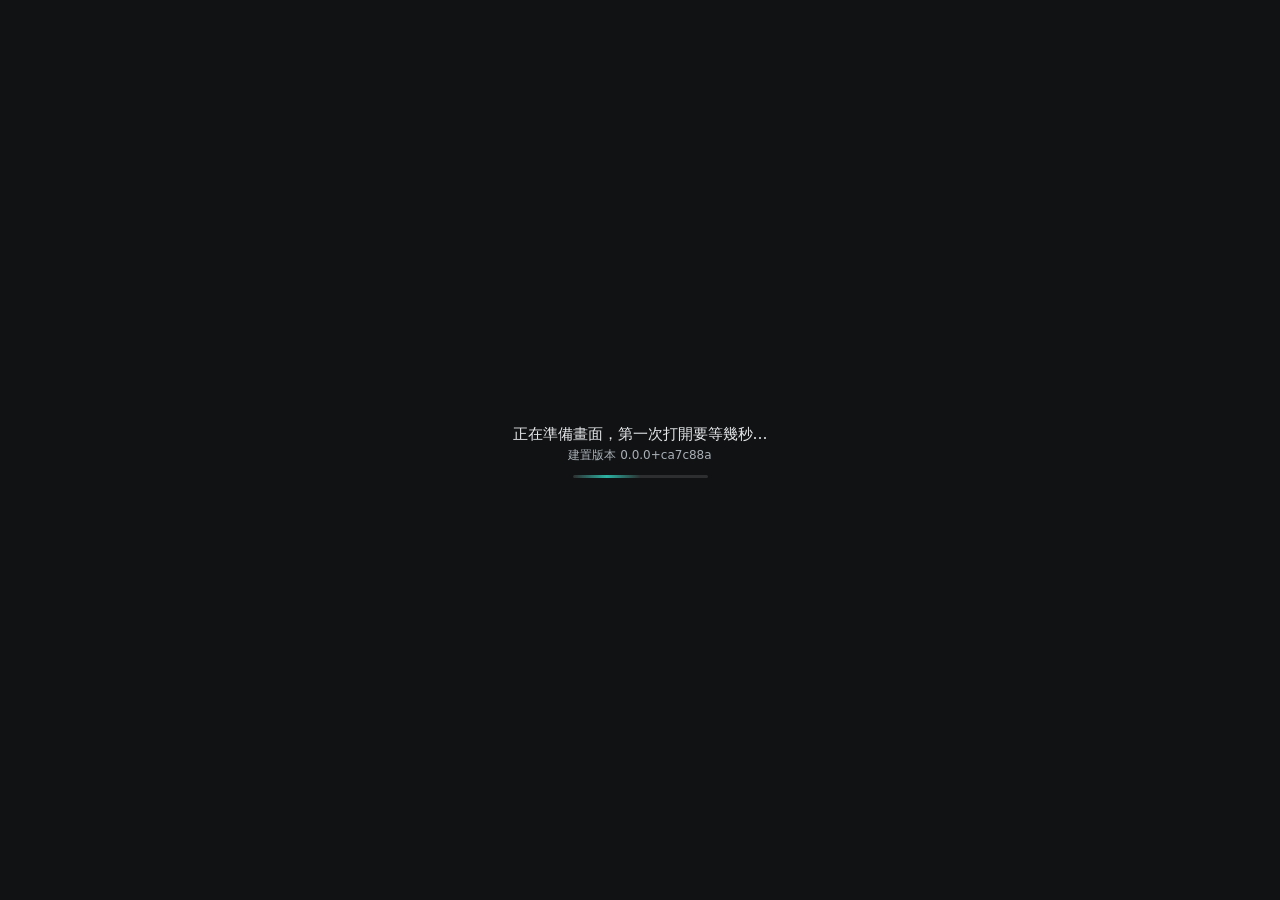
==== commit d9e3c83f: "發布 0.0.0+ca7c88a" ====
--- a/index.html
+++ b/index.html
@@ -6,7 +6,7 @@
     <title>四面停懸訓練模擬器</title>
     <link rel="icon" href="data:," />
     <style>html,body{background:#101214;height:100%;margin:0;overflow:hidden}#view{width:100vw;height:100vh;display:block}#corner-info{color:#e6e8ea;pointer-events:none;background:#0000008c;border-radius:4px;grid-template-columns:max-content auto;column-gap:.75em;padding:6px 8px;font:12px/1.5 system-ui,Microsoft JhengHei,sans-serif;display:grid;position:fixed;bottom:8px;left:8px}#corner-info>div{display:contents}.corner-info-label{color:#a9b0b6}.corner-info-value[data-label=基準],.corner-info-value[data-label=離線],.corner-info-value[data-label=儲存]{max-width:40em}#loading-version{color:#a9b0b6;justify-self:center;font-size:12px}#flight-ui{pointer-events:none;color:#e6e8ea;font:13px/1.5 system-ui,Microsoft JhengHei,sans-serif;position:fixed;inset:0}.flight-panel{background:#0000008c;border-radius:4px;margin:0;padding:8px 10px;position:absolute;top:8px}.flight-status{min-width:15em;left:8px}.flight-help{box-sizing:border-box;pointer-events:auto;max-width:21em;max-height:calc(100vh - 16px);top:auto;bottom:8px;right:8px;overflow-y:auto}.flight-settings,#flight-settings-close{color:#f5f8fa;font:inherit;cursor:pointer;background:#202930;border:1px solid #68787e;border-radius:8px}.flight-settings{z-index:5;pointer-events:auto;min-height:40px;padding:0 16px;font-weight:650;position:absolute;top:12px;right:12px;box-shadow:0 2px 8px #0005}.flight-settings:before{content:"⚙";margin-right:.45em}.flight-settings[aria-expanded=true]{visibility:hidden}.flight-settings:hover,#flight-settings-close:hover{background:#35464c}html:not([data-touch=on]) #flight-settings-toggle[aria-expanded=false]+#flight-settings-panel,html[data-touch=on] :is(.flight-settings,.settings-header,.settings-display-option){display:none}html:not([data-touch=on]) #flight-settings-panel{z-index:6;color:#edf2f5;overscroll-behavior:contain;scrollbar-color:#70848c #202b31;background:#172027;border:1px solid #51616a;border-radius:12px;width:min(23rem,100vw - 24px);max-width:none;max-height:calc(100dvh - 24px);padding:0 16px 12px;scroll-padding-top:60px;font-size:14px;line-height:1.5;top:12px;bottom:auto;right:12px;box-shadow:0 8px 32px #0006}#flight-settings-panel{overflow-wrap:anywhere;overflow-x:hidden}#flight-settings-panel :is(.flight-sound-row,.flight-buttons){flex-wrap:wrap}#flight-settings-panel .flight-sound-row input{flex:6em;min-width:0;max-width:100%}#flight-settings-panel .flight-keys{grid-template-columns:max-content minmax(0,1fr)}#flight-settings-panel :is(a,button,input,summary):focus-visible,.flight-settings:focus-visible{outline-offset:2px;outline:2px solid #91dfd1}.settings-header{z-index:1;background:#172027;border-bottom:1px solid #425159;justify-content:space-between;align-items:center;padding:12px 0;display:flex;position:sticky;top:0}.settings-header h2{margin:0;font-size:18px}#flight-settings-close{padding:4px 12px}.settings-group{border-bottom:1px solid #35434b;padding:12px 0}.settings-group h3{color:#8cd9ca;margin:0 0 6px;font-size:13px}.settings-group a{color:#d2f3ee;text-underline-offset:3px}.settings-group .flight-wind{margin:5px 0}.settings-group .flight-wind-title:first-child{flex:0 0 4.2em}.settings-group .flight-wind-choice{padding:4px 7px}.settings-display-option{cursor:pointer;margin-top:8px;display:block}.settings-display-option input{accent-color:#5dceba}.settings-links{gap:5px;display:grid}.settings-guide{padding:12px 0 2px}.settings-guide summary{color:#cfdbdf;cursor:pointer;font-weight:600}.settings-guide .flight-notice{color:#c0cbd0}.settings-guide .flight-keys{margin-top:8px}#flight-settings-panel .flight-sound{border:none;margin:0;padding:0}html[data-touch=on] .settings-group:has(.settings-display-option){display:none}html:not([data-touch=on]):has(.flight-settings) #scorecard-reopen{top:auto;bottom:12px;right:12px}html[data-hide-desktop-panels]:not([data-touch=on]) :is(#corner-info,.flight-axis,.flight-round){display:none}html[data-hide-desktop-panels]:not([data-touch=on]) .flight-status:not(:has(#flight-crash:not([hidden]),#flight-teaching:not([hidden]))){display:none}.flight-round{font-variant-numeric:tabular-nums}.flight-crash{color:#f2b24c;margin-top:4px;font-weight:600}.flight-crash[hidden]{display:none}.flight-honesty{border-top:1px solid #ffffff24;max-width:24em;margin-top:6px;padding-top:4px}.flight-wind{flex-wrap:wrap;align-items:center;gap:4px;display:flex}.flight-wind-title{color:#a9b0b6}.flight-wind-choice{pointer-events:auto;color:inherit;font:inherit;cursor:pointer;background:#1b1f22;border:1px solid #5b646b;border-radius:4px;padding:2px 6px}.flight-wind-choice:hover:not(:disabled){background:#232a2d;border-color:#2bb3a3}.flight-wind-choice[aria-pressed=true]{background:#1f4a46;border-color:#2bb3a3}.flight-wind-choice:disabled{opacity:.45;cursor:not-allowed}.flight-axis{grid-template-columns:2.5em 1fr 3.2em;align-items:center;column-gap:.6em;display:grid}.flight-axis-label,.flight-keys dt,.flight-round{color:#a9b0b6}.flight-axis-track{background:linear-gradient(90deg,#0000 calc(50% - .5px),#a9b0b6 calc(50% - .5px) calc(50% + .5px),#0000 calc(50% + .5px)),#ffffff24;border-radius:3px;height:6px;position:relative}.flight-axis-fill{background:#2bb3a3;border-radius:3px;position:absolute;top:0;bottom:0}.flight-axis-value{text-align:right;font-variant-numeric:tabular-nums}.flight-keys{grid-template-columns:max-content auto;column-gap:.75em;margin:0;display:grid}.flight-keys dd{margin:0}.flight-notice,.flight-said{margin:6px 0 0}#flight-said:not(:empty){box-sizing:border-box;overflow-wrap:anywhere;background:#172027ed;border-radius:6px;width:max-content;max-width:min(36em,100vw - 24px);margin:0;padding:6px 12px;position:absolute;bottom:12px;left:50%;transform:translate(-50%)}.flight-said:empty{display:none}.flight-buttons{gap:6px;margin-top:8px;display:flex}.flight-buttons button{pointer-events:auto;color:inherit;font:inherit;cursor:pointer;background:#1b1f22;border:1px solid #5b646b;border-radius:4px;padding:4px 10px}.flight-buttons button:hover{background:#232a2d;border-color:#2bb3a3}.flight-pause{text-align:center;background:#000000b8;border-radius:6px;padding:14px 22px;position:absolute;top:38%;left:50%;transform:translate(-50%,-50%)}.flight-pause h2{margin:0 0 4px;font-size:20px;font-weight:600}.flight-pause p{margin:0}#loading-notice{color:#e6e8ea;background:#101214;place-content:center;font:15px/1.6 system-ui,Microsoft JhengHei,sans-serif;display:grid;position:fixed;inset:0}#loading-notice:after{content:"";background:linear-gradient(90deg,#0000,#2bb3a3,#0000) 0 0/50% 100% no-repeat,#ffffff1f;border-radius:2px;justify-self:center;width:9em;height:3px;margin-top:10px;animation:1.2s linear infinite loading-sweep}@keyframes loading-sweep{0%{background-position:-100% 0,0 0}to{background-position:200% 0,0 0}}body.shot #corner-info{display:none}</style>
-    <script type="module" crossorigin src="./assets/index-DyLI1KB-.js"></script>
+    <script type="module" crossorigin src="./assets/index-BegcrtF7.js"></script>
     <link rel="modulepreload" crossorigin href="./assets/modulepreload-polyfill-P2Xu9kJm.js">
     <link rel="modulepreload" crossorigin href="./assets/exactMath-YJr5tnJ6.js">
     <link rel="modulepreload" crossorigin href="./assets/sim-Bm1cyjHK.js">
@@ -30,7 +30,7 @@
     <link rel="modulepreload" crossorigin href="./assets/notRecorded-U8o28lkj.js">
     <link rel="modulepreload" crossorigin href="./assets/assetPack-l0ohciP4.js">
     <link rel="modulepreload" crossorigin href="./assets/baselineNotice-BYwqNFra.js">
-    <link rel="modulepreload" crossorigin href="./assets/buildInfo-BOvAN2k-.js">
+    <link rel="modulepreload" crossorigin href="./assets/buildInfo-D20VVj-8.js">
     <link rel="modulepreload" crossorigin href="./assets/feelStorage-lmMSIJzZ.js">
     <link rel="modulepreload" crossorigin href="./assets/browser-BktjcKxh.js">
     <link rel="modulepreload" crossorigin href="./assets/honestyNotices-BFHBd_Gd.js">
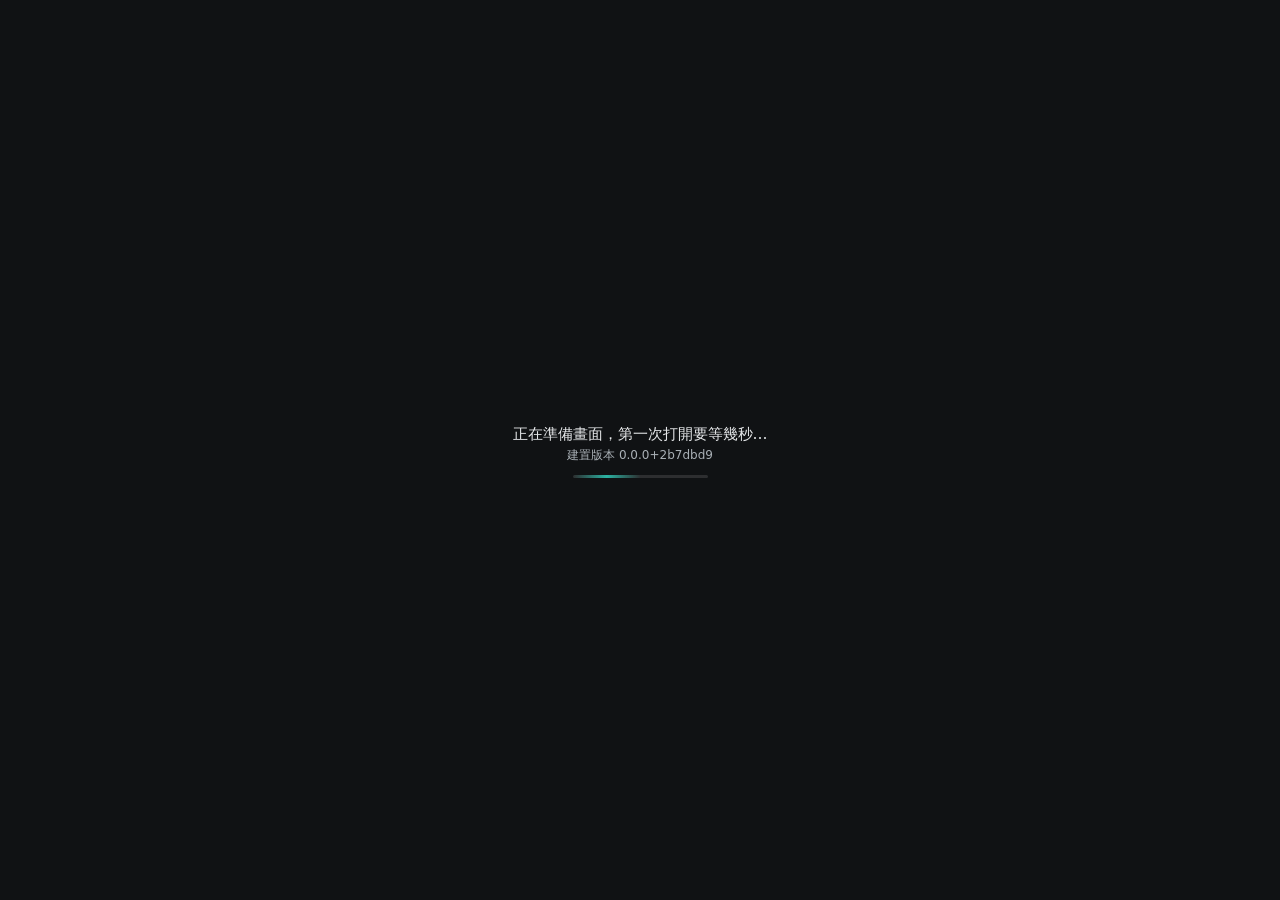
==== commit 13854554: "發布 0.0.0+2b7dbd9" ====
--- a/index.html
+++ b/index.html
@@ -6,7 +6,7 @@
     <title>四面停懸訓練模擬器</title>
     <link rel="icon" href="data:," />
     <style>html,body{background:#101214;height:100%;margin:0;overflow:hidden}#view{width:100vw;height:100vh;display:block}#corner-info{color:#e6e8ea;pointer-events:none;background:#0000008c;border-radius:4px;grid-template-columns:max-content auto;column-gap:.75em;padding:6px 8px;font:12px/1.5 system-ui,Microsoft JhengHei,sans-serif;display:grid;position:fixed;bottom:8px;left:8px}#corner-info>div{display:contents}.corner-info-label{color:#a9b0b6}.corner-info-value[data-label=基準],.corner-info-value[data-label=離線],.corner-info-value[data-label=儲存]{max-width:40em}#loading-version{color:#a9b0b6;justify-self:center;font-size:12px}#flight-ui{pointer-events:none;color:#e6e8ea;font:13px/1.5 system-ui,Microsoft JhengHei,sans-serif;position:fixed;inset:0}.flight-panel{background:#0000008c;border-radius:4px;margin:0;padding:8px 10px;position:absolute;top:8px}.flight-status{min-width:15em;left:8px}.flight-help{box-sizing:border-box;pointer-events:auto;max-width:21em;max-height:calc(100vh - 16px);top:auto;bottom:8px;right:8px;overflow-y:auto}.flight-settings,#flight-settings-close{color:#f5f8fa;font:inherit;cursor:pointer;background:#202930;border:1px solid #68787e;border-radius:8px}.flight-settings{z-index:5;pointer-events:auto;min-height:40px;padding:0 16px;font-weight:650;position:absolute;top:12px;right:12px;box-shadow:0 2px 8px #0005}.flight-settings:before{content:"⚙";margin-right:.45em}.flight-settings[aria-expanded=true]{visibility:hidden}.flight-settings:hover,#flight-settings-close:hover{background:#35464c}html:not([data-touch=on]) #flight-settings-toggle[aria-expanded=false]+#flight-settings-panel,html[data-touch=on] :is(.flight-settings,.settings-header,.settings-display-option){display:none}html:not([data-touch=on]) #flight-settings-panel{z-index:6;color:#edf2f5;overscroll-behavior:contain;scrollbar-color:#70848c #202b31;background:#172027;border:1px solid #51616a;border-radius:12px;width:min(23rem,100vw - 24px);max-width:none;max-height:calc(100dvh - 24px);padding:0 16px 12px;scroll-padding-top:60px;font-size:14px;line-height:1.5;top:12px;bottom:auto;right:12px;box-shadow:0 8px 32px #0006}#flight-settings-panel{overflow-wrap:anywhere;overflow-x:hidden}#flight-settings-panel :is(.flight-sound-row,.flight-buttons){flex-wrap:wrap}#flight-settings-panel .flight-sound-row input{flex:6em;min-width:0;max-width:100%}#flight-settings-panel .flight-keys{grid-template-columns:max-content minmax(0,1fr)}#flight-settings-panel :is(a,button,input,summary):focus-visible,.flight-settings:focus-visible{outline-offset:2px;outline:2px solid #91dfd1}.settings-header{z-index:1;background:#172027;border-bottom:1px solid #425159;justify-content:space-between;align-items:center;padding:12px 0;display:flex;position:sticky;top:0}.settings-header h2{margin:0;font-size:18px}#flight-settings-close{padding:4px 12px}.settings-group{border-bottom:1px solid #35434b;padding:12px 0}.settings-group h3{color:#8cd9ca;margin:0 0 6px;font-size:13px}.settings-group a{color:#d2f3ee;text-underline-offset:3px}.settings-group .flight-wind{margin:5px 0}.settings-group .flight-wind-title:first-child{flex:0 0 4.2em}.settings-group .flight-wind-choice{padding:4px 7px}.settings-display-option{cursor:pointer;margin-top:8px;display:block}.settings-display-option input{accent-color:#5dceba}.settings-links{gap:5px;display:grid}.settings-guide{padding:12px 0 2px}.settings-guide summary{color:#cfdbdf;cursor:pointer;font-weight:600}.settings-guide .flight-notice{color:#c0cbd0}.settings-guide .flight-keys{margin-top:8px}#flight-settings-panel .flight-sound{border:none;margin:0;padding:0}html[data-touch=on] .settings-group:has(.settings-display-option){display:none}html:not([data-touch=on]):has(.flight-settings) #scorecard-reopen{top:auto;bottom:12px;right:12px}html[data-hide-desktop-panels]:not([data-touch=on]) :is(#corner-info,.flight-axis,.flight-round){display:none}html[data-hide-desktop-panels]:not([data-touch=on]) .flight-status:not(:has(#flight-crash:not([hidden]),#flight-teaching:not([hidden]))){display:none}.flight-round{font-variant-numeric:tabular-nums}.flight-crash{color:#f2b24c;margin-top:4px;font-weight:600}.flight-crash[hidden]{display:none}.flight-honesty{border-top:1px solid #ffffff24;max-width:24em;margin-top:6px;padding-top:4px}.flight-wind{flex-wrap:wrap;align-items:center;gap:4px;display:flex}.flight-wind-title{color:#a9b0b6}.flight-wind-choice{pointer-events:auto;color:inherit;font:inherit;cursor:pointer;background:#1b1f22;border:1px solid #5b646b;border-radius:4px;padding:2px 6px}.flight-wind-choice:hover:not(:disabled){background:#232a2d;border-color:#2bb3a3}.flight-wind-choice[aria-pressed=true]{background:#1f4a46;border-color:#2bb3a3}.flight-wind-choice:disabled{opacity:.45;cursor:not-allowed}.flight-axis{grid-template-columns:2.5em 1fr 3.2em;align-items:center;column-gap:.6em;display:grid}.flight-axis-label,.flight-keys dt,.flight-round{color:#a9b0b6}.flight-axis-track{background:linear-gradient(90deg,#0000 calc(50% - .5px),#a9b0b6 calc(50% - .5px) calc(50% + .5px),#0000 calc(50% + .5px)),#ffffff24;border-radius:3px;height:6px;position:relative}.flight-axis-fill{background:#2bb3a3;border-radius:3px;position:absolute;top:0;bottom:0}.flight-axis-value{text-align:right;font-variant-numeric:tabular-nums}.flight-keys{grid-template-columns:max-content auto;column-gap:.75em;margin:0;display:grid}.flight-keys dd{margin:0}.flight-notice,.flight-said{margin:6px 0 0}#flight-said:not(:empty){box-sizing:border-box;overflow-wrap:anywhere;background:#172027ed;border-radius:6px;width:max-content;max-width:min(36em,100vw - 24px);margin:0;padding:6px 12px;position:absolute;bottom:12px;left:50%;transform:translate(-50%)}.flight-said:empty{display:none}.flight-buttons{gap:6px;margin-top:8px;display:flex}.flight-buttons button{pointer-events:auto;color:inherit;font:inherit;cursor:pointer;background:#1b1f22;border:1px solid #5b646b;border-radius:4px;padding:4px 10px}.flight-buttons button:hover{background:#232a2d;border-color:#2bb3a3}.flight-pause{text-align:center;background:#000000b8;border-radius:6px;padding:14px 22px;position:absolute;top:38%;left:50%;transform:translate(-50%,-50%)}.flight-pause h2{margin:0 0 4px;font-size:20px;font-weight:600}.flight-pause p{margin:0}#loading-notice{color:#e6e8ea;background:#101214;place-content:center;font:15px/1.6 system-ui,Microsoft JhengHei,sans-serif;display:grid;position:fixed;inset:0}#loading-notice:after{content:"";background:linear-gradient(90deg,#0000,#2bb3a3,#0000) 0 0/50% 100% no-repeat,#ffffff1f;border-radius:2px;justify-self:center;width:9em;height:3px;margin-top:10px;animation:1.2s linear infinite loading-sweep}@keyframes loading-sweep{0%{background-position:-100% 0,0 0}to{background-position:200% 0,0 0}}body.shot #corner-info{display:none}</style>
-    <script type="module" crossorigin src="./assets/index-BegcrtF7.js"></script>
+    <script type="module" crossorigin src="./assets/index-CfJYFY4r.js"></script>
     <link rel="modulepreload" crossorigin href="./assets/modulepreload-polyfill-P2Xu9kJm.js">
     <link rel="modulepreload" crossorigin href="./assets/exactMath-YJr5tnJ6.js">
     <link rel="modulepreload" crossorigin href="./assets/sim-Bm1cyjHK.js">
@@ -30,7 +30,7 @@
     <link rel="modulepreload" crossorigin href="./assets/notRecorded-U8o28lkj.js">
     <link rel="modulepreload" crossorigin href="./assets/assetPack-l0ohciP4.js">
     <link rel="modulepreload" crossorigin href="./assets/baselineNotice-BYwqNFra.js">
-    <link rel="modulepreload" crossorigin href="./assets/buildInfo-D20VVj-8.js">
+    <link rel="modulepreload" crossorigin href="./assets/buildInfo-DBeyhJIq.js">
     <link rel="modulepreload" crossorigin href="./assets/feelStorage-lmMSIJzZ.js">
     <link rel="modulepreload" crossorigin href="./assets/browser-BktjcKxh.js">
     <link rel="modulepreload" crossorigin href="./assets/honestyNotices-BFHBd_Gd.js">
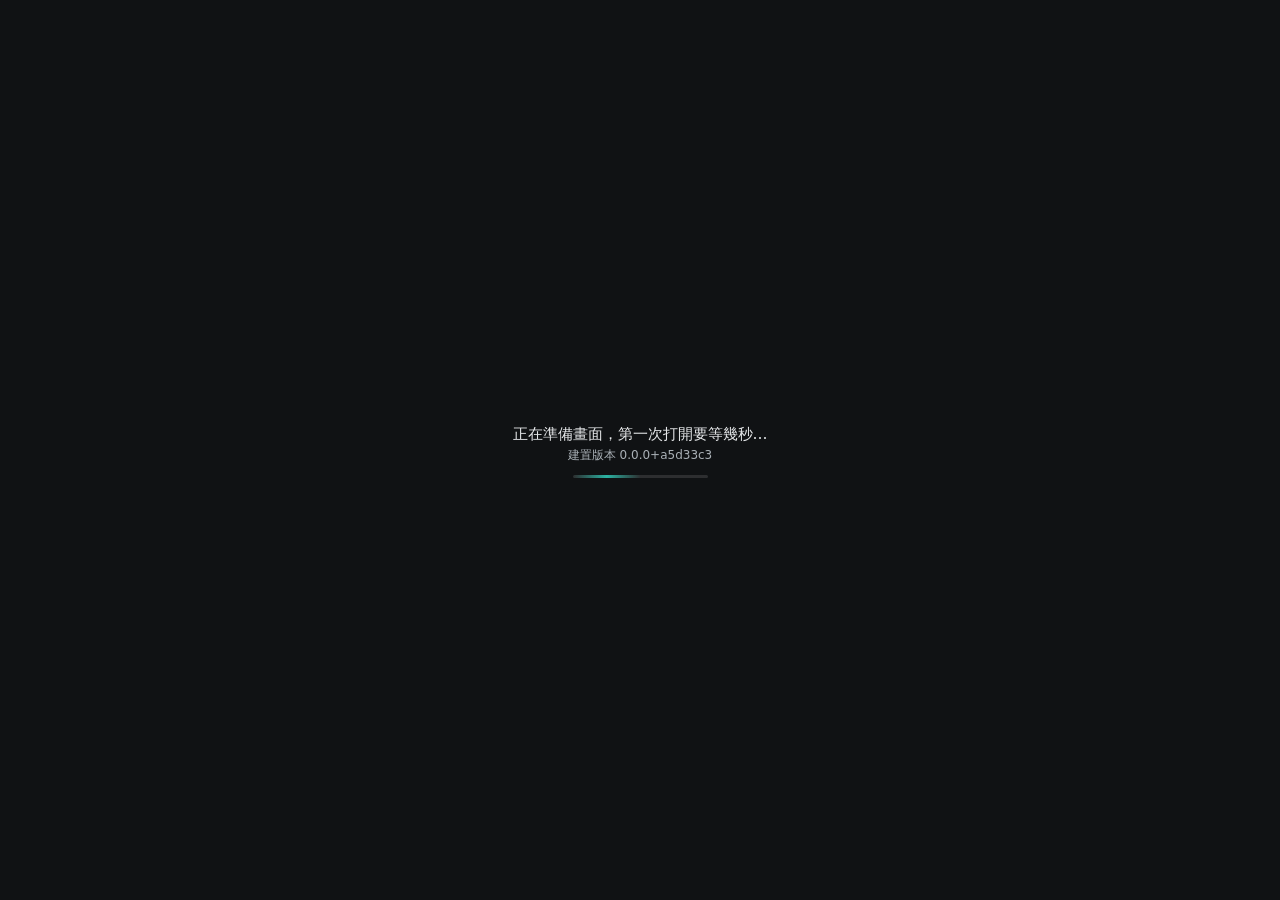
==== commit a85fcaed: "發布 0.0.0+a5d33c3" ====
--- a/index.html
+++ b/index.html
@@ -6,7 +6,7 @@
     <title>四面停懸訓練模擬器</title>
     <link rel="icon" href="data:," />
     <style>html,body{background:#101214;height:100%;margin:0;overflow:hidden}#view{width:100vw;height:100vh;display:block}#corner-info{color:#e6e8ea;pointer-events:none;background:#0000008c;border-radius:4px;grid-template-columns:max-content auto;column-gap:.75em;padding:6px 8px;font:12px/1.5 system-ui,Microsoft JhengHei,sans-serif;display:grid;position:fixed;bottom:8px;left:8px}#corner-info>div{display:contents}.corner-info-label{color:#a9b0b6}.corner-info-value[data-label=基準],.corner-info-value[data-label=離線],.corner-info-value[data-label=儲存]{max-width:40em}#loading-version{color:#a9b0b6;justify-self:center;font-size:12px}#flight-ui{pointer-events:none;color:#e6e8ea;font:13px/1.5 system-ui,Microsoft JhengHei,sans-serif;position:fixed;inset:0}.flight-panel{background:#0000008c;border-radius:4px;margin:0;padding:8px 10px;position:absolute;top:8px}.flight-status{min-width:15em;left:8px}.flight-help{box-sizing:border-box;pointer-events:auto;max-width:21em;max-height:calc(100vh - 16px);top:auto;bottom:8px;right:8px;overflow-y:auto}.flight-settings,#flight-settings-close{color:#f5f8fa;font:inherit;cursor:pointer;background:#202930;border:1px solid #68787e;border-radius:8px}.flight-settings{z-index:5;pointer-events:auto;min-height:40px;padding:0 16px;font-weight:650;position:absolute;top:12px;right:12px;box-shadow:0 2px 8px #0005}.flight-settings:before{content:"⚙";margin-right:.45em}.flight-settings[aria-expanded=true]{visibility:hidden}.flight-settings:hover,#flight-settings-close:hover{background:#35464c}html:not([data-touch=on]) #flight-settings-toggle[aria-expanded=false]+#flight-settings-panel,html[data-touch=on] :is(.flight-settings,.settings-header,.settings-display-option){display:none}html:not([data-touch=on]) #flight-settings-panel{z-index:6;color:#edf2f5;overscroll-behavior:contain;scrollbar-color:#70848c #202b31;background:#172027;border:1px solid #51616a;border-radius:12px;width:min(23rem,100vw - 24px);max-width:none;max-height:calc(100dvh - 24px);padding:0 16px 12px;scroll-padding-top:60px;font-size:14px;line-height:1.5;top:12px;bottom:auto;right:12px;box-shadow:0 8px 32px #0006}#flight-settings-panel{overflow-wrap:anywhere;overflow-x:hidden}#flight-settings-panel :is(.flight-sound-row,.flight-buttons){flex-wrap:wrap}#flight-settings-panel .flight-sound-row input{flex:6em;min-width:0;max-width:100%}#flight-settings-panel .flight-keys{grid-template-columns:max-content minmax(0,1fr)}#flight-settings-panel :is(a,button,input,summary):focus-visible,.flight-settings:focus-visible{outline-offset:2px;outline:2px solid #91dfd1}.settings-header{z-index:1;background:#172027;border-bottom:1px solid #425159;justify-content:space-between;align-items:center;padding:12px 0;display:flex;position:sticky;top:0}.settings-header h2{margin:0;font-size:18px}#flight-settings-close{padding:4px 12px}.settings-group{border-bottom:1px solid #35434b;padding:12px 0}.settings-group h3{color:#8cd9ca;margin:0 0 6px;font-size:13px}.settings-group a{color:#d2f3ee;text-underline-offset:3px}.settings-group .flight-wind{margin:5px 0}.settings-group .flight-wind-title:first-child{flex:0 0 4.2em}.settings-group .flight-wind-choice{padding:4px 7px}.settings-display-option{cursor:pointer;margin-top:8px;display:block}.settings-display-option input{accent-color:#5dceba}.settings-links{gap:5px;display:grid}.settings-guide{padding:12px 0 2px}.settings-guide summary{color:#cfdbdf;cursor:pointer;font-weight:600}.settings-guide .flight-notice{color:#c0cbd0}.settings-guide .flight-keys{margin-top:8px}#flight-settings-panel .flight-sound{border:none;margin:0;padding:0}html[data-touch=on] .settings-group:has(.settings-display-option){display:none}html:not([data-touch=on]):has(.flight-settings) #scorecard-reopen{top:auto;bottom:12px;right:12px}html[data-hide-desktop-panels]:not([data-touch=on]) :is(#corner-info,.flight-axis,.flight-round){display:none}html[data-hide-desktop-panels]:not([data-touch=on]) .flight-status:not(:has(#flight-crash:not([hidden]),#flight-teaching:not([hidden]))){display:none}.flight-round{font-variant-numeric:tabular-nums}.flight-crash{color:#f2b24c;margin-top:4px;font-weight:600}.flight-crash[hidden]{display:none}.flight-honesty{border-top:1px solid #ffffff24;max-width:24em;margin-top:6px;padding-top:4px}.flight-wind{flex-wrap:wrap;align-items:center;gap:4px;display:flex}.flight-wind-title{color:#a9b0b6}.flight-wind-choice{pointer-events:auto;color:inherit;font:inherit;cursor:pointer;background:#1b1f22;border:1px solid #5b646b;border-radius:4px;padding:2px 6px}.flight-wind-choice:hover:not(:disabled){background:#232a2d;border-color:#2bb3a3}.flight-wind-choice[aria-pressed=true]{background:#1f4a46;border-color:#2bb3a3}.flight-wind-choice:disabled{opacity:.45;cursor:not-allowed}.flight-axis{grid-template-columns:2.5em 1fr 3.2em;align-items:center;column-gap:.6em;display:grid}.flight-axis-label,.flight-keys dt,.flight-round{color:#a9b0b6}.flight-axis-track{background:linear-gradient(90deg,#0000 calc(50% - .5px),#a9b0b6 calc(50% - .5px) calc(50% + .5px),#0000 calc(50% + .5px)),#ffffff24;border-radius:3px;height:6px;position:relative}.flight-axis-fill{background:#2bb3a3;border-radius:3px;position:absolute;top:0;bottom:0}.flight-axis-value{text-align:right;font-variant-numeric:tabular-nums}.flight-keys{grid-template-columns:max-content auto;column-gap:.75em;margin:0;display:grid}.flight-keys dd{margin:0}.flight-notice,.flight-said{margin:6px 0 0}#flight-said:not(:empty){box-sizing:border-box;overflow-wrap:anywhere;background:#172027ed;border-radius:6px;width:max-content;max-width:min(36em,100vw - 24px);margin:0;padding:6px 12px;position:absolute;bottom:12px;left:50%;transform:translate(-50%)}.flight-said:empty{display:none}.flight-buttons{gap:6px;margin-top:8px;display:flex}.flight-buttons button{pointer-events:auto;color:inherit;font:inherit;cursor:pointer;background:#1b1f22;border:1px solid #5b646b;border-radius:4px;padding:4px 10px}.flight-buttons button:hover{background:#232a2d;border-color:#2bb3a3}.flight-pause{text-align:center;background:#000000b8;border-radius:6px;padding:14px 22px;position:absolute;top:38%;left:50%;transform:translate(-50%,-50%)}.flight-pause h2{margin:0 0 4px;font-size:20px;font-weight:600}.flight-pause p{margin:0}#loading-notice{color:#e6e8ea;background:#101214;place-content:center;font:15px/1.6 system-ui,Microsoft JhengHei,sans-serif;display:grid;position:fixed;inset:0}#loading-notice:after{content:"";background:linear-gradient(90deg,#0000,#2bb3a3,#0000) 0 0/50% 100% no-repeat,#ffffff1f;border-radius:2px;justify-self:center;width:9em;height:3px;margin-top:10px;animation:1.2s linear infinite loading-sweep}@keyframes loading-sweep{0%{background-position:-100% 0,0 0}to{background-position:200% 0,0 0}}body.shot #corner-info{display:none}</style>
-    <script type="module" crossorigin src="./assets/index-CfJYFY4r.js"></script>
+    <script type="module" crossorigin src="./assets/index-DohQjl0z.js"></script>
     <link rel="modulepreload" crossorigin href="./assets/modulepreload-polyfill-P2Xu9kJm.js">
     <link rel="modulepreload" crossorigin href="./assets/exactMath-YJr5tnJ6.js">
     <link rel="modulepreload" crossorigin href="./assets/sim-Bm1cyjHK.js">
@@ -24,19 +24,19 @@
     <link rel="modulepreload" crossorigin href="./assets/pavement-C3bGNABi.js">
     <link rel="modulepreload" crossorigin href="./assets/sceneOutput-CUjHDnLM.js">
     <link rel="modulepreload" crossorigin href="./assets/examScene-CqGn9aDy.js">
-    <link rel="modulepreload" crossorigin href="./assets/gamepadText-BvtZ80yg.js">
+    <link rel="modulepreload" crossorigin href="./assets/gamepadText-hYeHPn19.js">
     <link rel="modulepreload" crossorigin href="./assets/replay-jv-IMxwt.js">
     <link rel="modulepreload" crossorigin href="./assets/roundRecorder-DKAqqgz9.js">
     <link rel="modulepreload" crossorigin href="./assets/notRecorded-U8o28lkj.js">
     <link rel="modulepreload" crossorigin href="./assets/assetPack-l0ohciP4.js">
-    <link rel="modulepreload" crossorigin href="./assets/baselineNotice-BYwqNFra.js">
-    <link rel="modulepreload" crossorigin href="./assets/buildInfo-DBeyhJIq.js">
+    <link rel="modulepreload" crossorigin href="./assets/baselineNotice-BawW0GZR.js">
+    <link rel="modulepreload" crossorigin href="./assets/buildInfo-DEWwOTVQ.js">
     <link rel="modulepreload" crossorigin href="./assets/feelStorage-lmMSIJzZ.js">
     <link rel="modulepreload" crossorigin href="./assets/browser-BktjcKxh.js">
     <link rel="modulepreload" crossorigin href="./assets/honestyNotices-BFHBd_Gd.js">
-    <link rel="modulepreload" crossorigin href="./assets/replayText-pNe9mNff.js">
+    <link rel="modulepreload" crossorigin href="./assets/replayText-BVCrT5TE.js">
     <link rel="modulepreload" crossorigin href="./assets/gamepadProbe-PwRmJIUH.js">
-    <link rel="modulepreload" crossorigin href="./assets/gamepadSource-iPelOZo2.js">
+    <link rel="modulepreload" crossorigin href="./assets/gamepadSource-Dyqhi6r0.js">
     <link rel="modulepreload" crossorigin href="./assets/canvasSize-BfUx9E42.js">
     <link rel="modulepreload" crossorigin href="./assets/frameLock-D5gDaPEt.js">
     <link rel="modulepreload" crossorigin href="./assets/readCanvas-B64av70t.js">
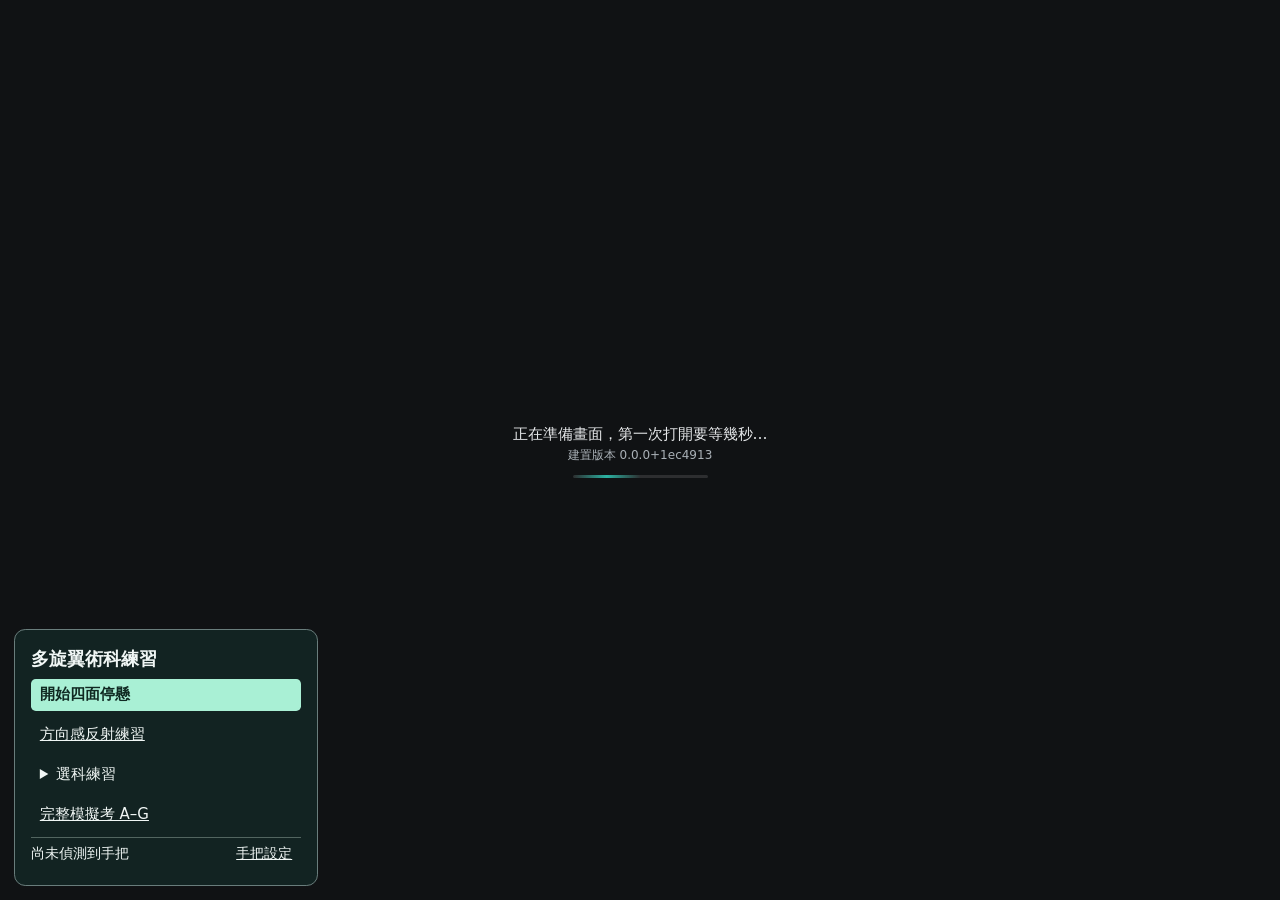
==== commit 93fc630e: "發布 0.0.0+1ec4913" ====
--- a/index.html
+++ b/index.html
@@ -6,44 +6,47 @@
     <title>四面停懸訓練模擬器</title>
     <link rel="icon" href="data:," />
     <style>html,body{background:#101214;height:100%;margin:0;overflow:hidden}#view{width:100vw;height:100vh;display:block}#corner-info{color:#e6e8ea;pointer-events:none;background:#0000008c;border-radius:4px;grid-template-columns:max-content auto;column-gap:.75em;padding:6px 8px;font:12px/1.5 system-ui,Microsoft JhengHei,sans-serif;display:grid;position:fixed;bottom:8px;left:8px}#corner-info>div{display:contents}.corner-info-label{color:#a9b0b6}.corner-info-value[data-label=基準],.corner-info-value[data-label=離線],.corner-info-value[data-label=儲存]{max-width:40em}#loading-version{color:#a9b0b6;justify-self:center;font-size:12px}#flight-ui{pointer-events:none;color:#e6e8ea;font:13px/1.5 system-ui,Microsoft JhengHei,sans-serif;position:fixed;inset:0}.flight-panel{background:#0000008c;border-radius:4px;margin:0;padding:8px 10px;position:absolute;top:8px}.flight-status{min-width:15em;left:8px}.flight-help{box-sizing:border-box;pointer-events:auto;max-width:21em;max-height:calc(100vh - 16px);top:auto;bottom:8px;right:8px;overflow-y:auto}.flight-settings,#flight-settings-close{color:#f5f8fa;font:inherit;cursor:pointer;background:#202930;border:1px solid #68787e;border-radius:8px}.flight-settings{z-index:5;pointer-events:auto;min-height:40px;padding:0 16px;font-weight:650;position:absolute;top:12px;right:12px;box-shadow:0 2px 8px #0005}.flight-settings:before{content:"⚙";margin-right:.45em}.flight-settings[aria-expanded=true]{visibility:hidden}.flight-settings:hover,#flight-settings-close:hover{background:#35464c}html:not([data-touch=on]) #flight-settings-toggle[aria-expanded=false]+#flight-settings-panel,html[data-touch=on] :is(.flight-settings,.settings-header,.settings-display-option){display:none}html:not([data-touch=on]) #flight-settings-panel{z-index:6;color:#edf2f5;overscroll-behavior:contain;scrollbar-color:#70848c #202b31;background:#172027;border:1px solid #51616a;border-radius:12px;width:min(23rem,100vw - 24px);max-width:none;max-height:calc(100dvh - 24px);padding:0 16px 12px;scroll-padding-top:60px;font-size:14px;line-height:1.5;top:12px;bottom:auto;right:12px;box-shadow:0 8px 32px #0006}#flight-settings-panel{overflow-wrap:anywhere;overflow-x:hidden}#flight-settings-panel :is(.flight-sound-row,.flight-buttons){flex-wrap:wrap}#flight-settings-panel .flight-sound-row input{flex:6em;min-width:0;max-width:100%}#flight-settings-panel .flight-keys{grid-template-columns:max-content minmax(0,1fr)}#flight-settings-panel :is(a,button,input,summary):focus-visible,.flight-settings:focus-visible{outline-offset:2px;outline:2px solid #91dfd1}.settings-header{z-index:1;background:#172027;border-bottom:1px solid #425159;justify-content:space-between;align-items:center;padding:12px 0;display:flex;position:sticky;top:0}.settings-header h2{margin:0;font-size:18px}#flight-settings-close{padding:4px 12px}.settings-group{border-bottom:1px solid #35434b;padding:12px 0}.settings-group h3{color:#8cd9ca;margin:0 0 6px;font-size:13px}.settings-group a{color:#d2f3ee;text-underline-offset:3px}.settings-group .flight-wind{margin:5px 0}.settings-group .flight-wind-title:first-child{flex:0 0 4.2em}.settings-group .flight-wind-choice{padding:4px 7px}.settings-display-option{cursor:pointer;margin-top:8px;display:block}.settings-display-option input{accent-color:#5dceba}.settings-links{gap:5px;display:grid}.settings-guide{padding:12px 0 2px}.settings-guide summary{color:#cfdbdf;cursor:pointer;font-weight:600}.settings-guide .flight-notice{color:#c0cbd0}.settings-guide .flight-keys{margin-top:8px}#flight-settings-panel .flight-sound{border:none;margin:0;padding:0}html[data-touch=on] .settings-group:has(.settings-display-option){display:none}html:not([data-touch=on]):has(.flight-settings) #scorecard-reopen{top:auto;bottom:12px;right:12px}html[data-hide-desktop-panels]:not([data-touch=on]) :is(#corner-info,.flight-axis,.flight-round){display:none}html[data-hide-desktop-panels]:not([data-touch=on]) .flight-status:not(:has(#flight-crash:not([hidden]),#flight-teaching:not([hidden]))){display:none}.flight-round{font-variant-numeric:tabular-nums}.flight-crash{color:#f2b24c;margin-top:4px;font-weight:600}.flight-crash[hidden]{display:none}.flight-honesty{border-top:1px solid #ffffff24;max-width:24em;margin-top:6px;padding-top:4px}.flight-wind{flex-wrap:wrap;align-items:center;gap:4px;display:flex}.flight-wind-title{color:#a9b0b6}.flight-wind-choice{pointer-events:auto;color:inherit;font:inherit;cursor:pointer;background:#1b1f22;border:1px solid #5b646b;border-radius:4px;padding:2px 6px}.flight-wind-choice:hover:not(:disabled){background:#232a2d;border-color:#2bb3a3}.flight-wind-choice[aria-pressed=true]{background:#1f4a46;border-color:#2bb3a3}.flight-wind-choice:disabled{opacity:.45;cursor:not-allowed}.flight-axis{grid-template-columns:2.5em 1fr 3.2em;align-items:center;column-gap:.6em;display:grid}.flight-axis-label,.flight-keys dt,.flight-round{color:#a9b0b6}.flight-axis-track{background:linear-gradient(90deg,#0000 calc(50% - .5px),#a9b0b6 calc(50% - .5px) calc(50% + .5px),#0000 calc(50% + .5px)),#ffffff24;border-radius:3px;height:6px;position:relative}.flight-axis-fill{background:#2bb3a3;border-radius:3px;position:absolute;top:0;bottom:0}.flight-axis-value{text-align:right;font-variant-numeric:tabular-nums}.flight-keys{grid-template-columns:max-content auto;column-gap:.75em;margin:0;display:grid}.flight-keys dd{margin:0}.flight-notice,.flight-said{margin:6px 0 0}#flight-said:not(:empty){box-sizing:border-box;overflow-wrap:anywhere;background:#172027ed;border-radius:6px;width:max-content;max-width:min(36em,100vw - 24px);margin:0;padding:6px 12px;position:absolute;bottom:12px;left:50%;transform:translate(-50%)}.flight-said:empty{display:none}.flight-buttons{gap:6px;margin-top:8px;display:flex}.flight-buttons button{pointer-events:auto;color:inherit;font:inherit;cursor:pointer;background:#1b1f22;border:1px solid #5b646b;border-radius:4px;padding:4px 10px}.flight-buttons button:hover{background:#232a2d;border-color:#2bb3a3}.flight-pause{text-align:center;background:#000000b8;border-radius:6px;padding:14px 22px;position:absolute;top:38%;left:50%;transform:translate(-50%,-50%)}.flight-pause h2{margin:0 0 4px;font-size:20px;font-weight:600}.flight-pause p{margin:0}#loading-notice{color:#e6e8ea;background:#101214;place-content:center;font:15px/1.6 system-ui,Microsoft JhengHei,sans-serif;display:grid;position:fixed;inset:0}#loading-notice:after{content:"";background:linear-gradient(90deg,#0000,#2bb3a3,#0000) 0 0/50% 100% no-repeat,#ffffff1f;border-radius:2px;justify-self:center;width:9em;height:3px;margin-top:10px;animation:1.2s linear infinite loading-sweep}@keyframes loading-sweep{0%{background-position:-100% 0,0 0}to{background-position:200% 0,0 0}}body.shot #corner-info{display:none}</style>
-    <script type="module" crossorigin src="./assets/index-DohQjl0z.js"></script>
+    <script type="module" crossorigin src="./assets/index-Bm5zum5i.js"></script>
     <link rel="modulepreload" crossorigin href="./assets/modulepreload-polyfill-P2Xu9kJm.js">
     <link rel="modulepreload" crossorigin href="./assets/exactMath-YJr5tnJ6.js">
     <link rel="modulepreload" crossorigin href="./assets/sim-Bm1cyjHK.js">
     <link rel="modulepreload" crossorigin href="./assets/aaToggle-CmCDK7Gp.js">
     <link rel="modulepreload" crossorigin href="./assets/tierRenderPath-DTyecvB6.js">
     <link rel="modulepreload" crossorigin href="./assets/field-Fs0YcU2k.js">
-    <link rel="modulepreload" crossorigin href="./assets/roundRecord-B0haNVEh.js">
+    <link rel="modulepreload" crossorigin href="./assets/rolldown-runtime-DK3Fl9T5.js">
+    <link rel="modulepreload" crossorigin href="./assets/roundRecord-B4c1VXu4.js">
+    <link rel="modulepreload" crossorigin href="./assets/roundRecorder-BpnprAAQ.js">
     <link rel="modulepreload" crossorigin href="./assets/offlineStore-CZZIKs1B.js">
-    <link rel="modulepreload" crossorigin href="./assets/savedDrill-DcKkDwUv.js">
-    <link rel="modulepreload" crossorigin href="./assets/shotParams-C3J2Ov8H.js">
-    <link rel="modulepreload" crossorigin href="./assets/opaque-WlH6sh-T.js">
-    <link rel="modulepreload" crossorigin href="./assets/airframe-C724vmKE.js">
-    <link rel="modulepreload" crossorigin href="./assets/trainingAirframe-Cz7pIFBm.js">
-    <link rel="modulepreload" crossorigin href="./assets/sky-BeVhpgvg.js">
-    <link rel="modulepreload" crossorigin href="./assets/pavement-C3bGNABi.js">
-    <link rel="modulepreload" crossorigin href="./assets/sceneOutput-CUjHDnLM.js">
-    <link rel="modulepreload" crossorigin href="./assets/examScene-CqGn9aDy.js">
-    <link rel="modulepreload" crossorigin href="./assets/gamepadText-hYeHPn19.js">
-    <link rel="modulepreload" crossorigin href="./assets/replay-jv-IMxwt.js">
-    <link rel="modulepreload" crossorigin href="./assets/roundRecorder-DKAqqgz9.js">
+    <link rel="modulepreload" crossorigin href="./assets/recordStorage-0mpPBT9D.js">
+    <link rel="modulepreload" crossorigin href="./assets/shotParams-CzbzTcY3.js">
+    <link rel="modulepreload" crossorigin href="./assets/airframePose-CPO5fa31.js">
+    <link rel="modulepreload" crossorigin href="./assets/trainingAirframe-DK4JaenJ.js">
+    <link rel="modulepreload" crossorigin href="./assets/gamepadText-BCCAYV1T.js">
     <link rel="modulepreload" crossorigin href="./assets/notRecorded-U8o28lkj.js">
+    <link rel="modulepreload" crossorigin href="./assets/opaque-BR0wwoFX.js">
+    <link rel="modulepreload" crossorigin href="./assets/airframe-C5hCgLqs.js">
+    <link rel="modulepreload" crossorigin href="./assets/sky-C_l9aXnQ.js">
+    <link rel="modulepreload" crossorigin href="./assets/hexAirframeMesh-CSBfndlK.js">
+    <link rel="modulepreload" crossorigin href="./assets/sceneOutput-BS5fxqUD.js">
+    <link rel="modulepreload" crossorigin href="./assets/examScene-ymHuXv7D.js">
     <link rel="modulepreload" crossorigin href="./assets/assetPack-l0ohciP4.js">
-    <link rel="modulepreload" crossorigin href="./assets/baselineNotice-BawW0GZR.js">
-    <link rel="modulepreload" crossorigin href="./assets/buildInfo-DEWwOTVQ.js">
+    <link rel="modulepreload" crossorigin href="./assets/baselineNotice-Cj_95IAW.js">
+    <link rel="modulepreload" crossorigin href="./assets/replayText-D4JS-X70.js">
+    <link rel="modulepreload" crossorigin href="./assets/buildInfo-D4az27LE.js">
     <link rel="modulepreload" crossorigin href="./assets/feelStorage-lmMSIJzZ.js">
     <link rel="modulepreload" crossorigin href="./assets/browser-BktjcKxh.js">
     <link rel="modulepreload" crossorigin href="./assets/honestyNotices-BFHBd_Gd.js">
-    <link rel="modulepreload" crossorigin href="./assets/replayText-BVCrT5TE.js">
     <link rel="modulepreload" crossorigin href="./assets/gamepadProbe-PwRmJIUH.js">
-    <link rel="modulepreload" crossorigin href="./assets/gamepadSource-Dyqhi6r0.js">
+    <link rel="modulepreload" crossorigin href="./assets/gamepadSource-CFTTkx3g.js">
     <link rel="modulepreload" crossorigin href="./assets/canvasSize-BfUx9E42.js">
     <link rel="modulepreload" crossorigin href="./assets/frameLock-D5gDaPEt.js">
     <link rel="modulepreload" crossorigin href="./assets/readCanvas-B64av70t.js">
-    <link rel="modulepreload" crossorigin href="./assets/shotPlan-BeM2vSw1.js">
+    <link rel="modulepreload" crossorigin href="./assets/shotPlan-CKQc2l3h.js">
     <link rel="modulepreload" crossorigin href="./assets/consoleCapture-CGtWRzT-.js">
     <link rel="modulepreload" crossorigin href="./assets/videoRecorder-CLJdw37K.js">
     <link rel="stylesheet" crossorigin href="./assets/baselineNotice-D2F8p2Ku.css">
+    <link rel="stylesheet" crossorigin href="./assets/replayText-gQPOzL3o.css">
+    <link rel="stylesheet" crossorigin href="./assets/index-dxLLeB-_.css">
   </head>
   <body>
     <canvas id="view"></canvas>
--- a/assets/replayText-gQPOzL3o.css
+++ b/assets/replayText-gQPOzL3o.css
@@ -0,0 +1 @@
+.exam-result{color:#ecf6fa;text-align:left;box-sizing:border-box;background:#152333;border:1px solid #466373;border-radius:.85rem;max-width:60rem;padding:clamp(.8rem,2vw,1.4rem);line-height:1.55}.exam-result h2{margin:0;font-size:1.45rem}.exam-result p{margin:.55rem 0}.exam-result details{border-top:1px solid #415768;padding:.4rem 0}.exam-result summary{cursor:pointer;padding:.3rem;font-weight:650}.exam-result nav,.exam-player{flex-wrap:wrap;align-items:center;gap:.65rem;margin-top:.6rem;display:flex}.exam-result a{color:#a4f4e3}.exam-track svg{background:#0d1924;border-radius:.5rem;width:100%;height:min(36vh,22rem);display:block}.exam-player input{flex:8rem;max-width:100%}.exam-player output{flex:11rem}.exam-result button{cursor:pointer}
--- a/assets/index-dxLLeB-_.css
+++ b/assets/index-dxLLeB-_.css
@@ -0,0 +1 @@
+.inspection-panel{color:#eef5f5;box-sizing:border-box;overflow-wrap:anywhere;pointer-events:auto;background:#12232bf5;border:1px solid #698a94;border-radius:.75rem;max-block-size:90dvh;max-inline-size:min(40rem,100%);padding:1rem;overflow-y:auto}.inspection-panel h2,.inspection-panel p{margin:.45rem 0}.inspection-panel button{font:inherit;color:#fff;cursor:pointer;background:#27424b;border:1px solid #778f98;border-radius:.35rem;margin:.2rem;padding:.4rem .65rem}.inspection-panel button:focus-visible{outline:3px solid #9df1da}.inspection-layout{grid-template-columns:minmax(8rem,1fr) 2fr;align-items:start;gap:.6rem;display:grid}.inspection-layout figure{text-align:center;margin:.3rem}.inspection-layout svg{max-block-size:10rem;inline-size:100%;display:block}.inspection-pin{cursor:pointer;fill:#12232b}.inspection-pin circle{fill:#a3eddb;stroke:#12232b;stroke-width:1px}.inspection-pin text{font:700 9px sans-serif}.inspection-pin:focus circle,.inspection-pin:hover circle{fill:#fff}.inspection-observation,.inspection-controls,.inspection-panel details{border-top:1px solid #5d7780;margin-top:.6rem;padding-top:.5rem}@media (width<=30rem){.inspection-layout{grid-template-columns:1fr}}#practice-flight-prompt{color:#fff;text-align:center;background:#13212be8;border-radius:.6em;width:max-content;max-width:min(36rem,60vw);padding:.6em .9em;position:absolute;inset:8px auto auto 50%;transform:translate(-50%)}#practice-flight-overlay{z-index:100;box-sizing:border-box;pointer-events:auto;color:#edf5f6;flex-direction:column;justify-content:flex-start;align-items:flex-start;gap:.6rem;padding:clamp(.4rem,2vw,1.5rem);font:1rem/1.45 system-ui,sans-serif;display:flex;position:fixed;inset:0;overflow:auto}#practice-flight-overlay[hidden],#practice-flight-prompt[hidden]{display:none}.practice-flight-next,.practice-save-error{color:#fff;background:#253e47;border:1px solid #9fbbc2;border-radius:.35em;padding:.5em .8em}#practice-flight-overlay>:first-child{margin-block-start:auto}#practice-flight-overlay>:last-child{margin-block-end:auto}#practice-flight-overlay .exam-result{align-self:center;width:min(60rem,100%)}#practice-entry{z-index:3;inset-inline-start:max(14px,env(safe-area-inset-left));bottom:max(14px,env(safe-area-inset-bottom));box-sizing:border-box;color:#f0f6f5;background:#142523f2;border:1px solid #697d7c;border-radius:.7rem;gap:.45rem;width:min(19rem,100vw - 28px);max-height:70dvh;padding:1rem;font:15px/1.4 system-ui,sans-serif;display:grid;position:fixed;overflow:auto}#practice-entry strong{font-size:1.15rem}#practice-entry a,#practice-entry summary{color:inherit;cursor:pointer;padding:.36rem .55rem}#practice-entry a{border-radius:.3rem;text-decoration-thickness:1px;display:block}#practice-entry .practice-primary{color:#102922;background:#a9f0d5;font-weight:700;text-decoration:none}#practice-entry .practice-device{border-top:1px solid #526560;justify-content:space-between;align-items:center;font-size:.85rem;display:flex}body:has(#flight-settings-toggle[aria-expanded=true]) #practice-entry{display:none}@media (height<=520px){#practice-entry{max-height:56dvh}}
